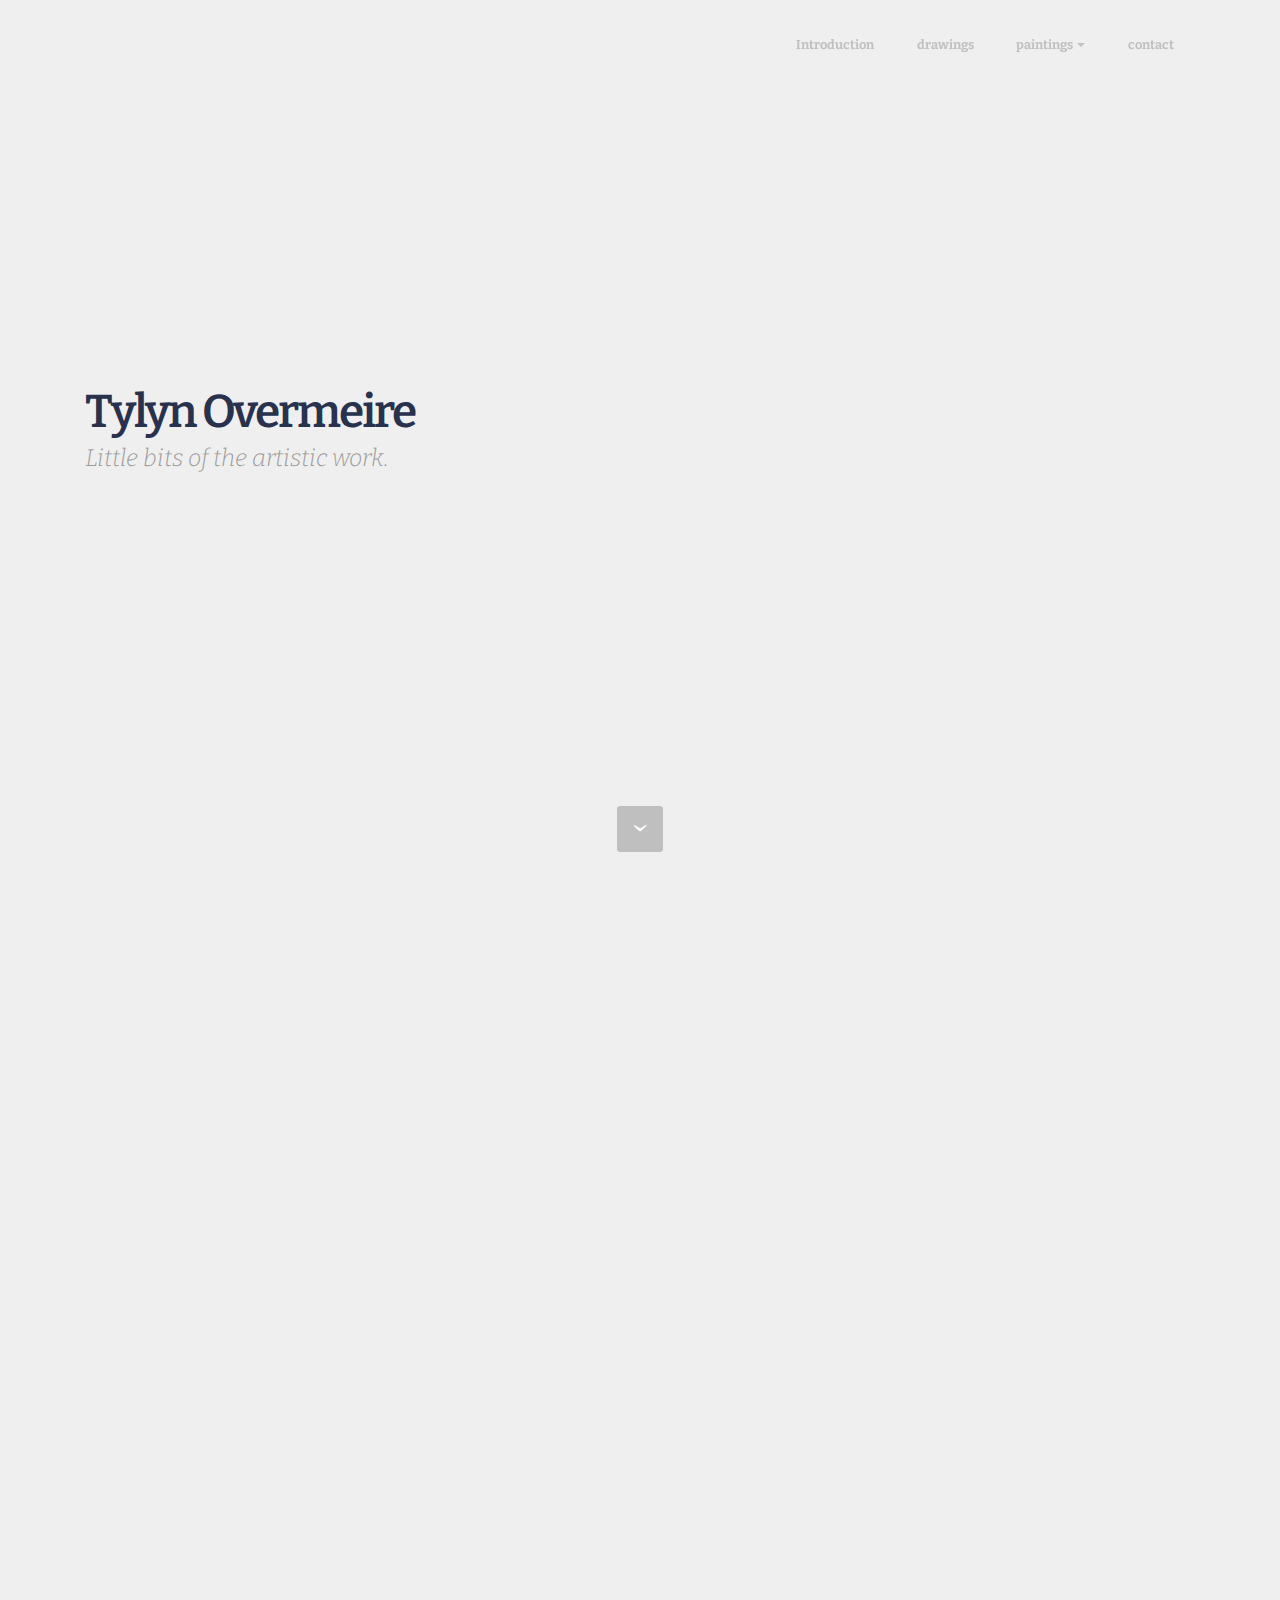
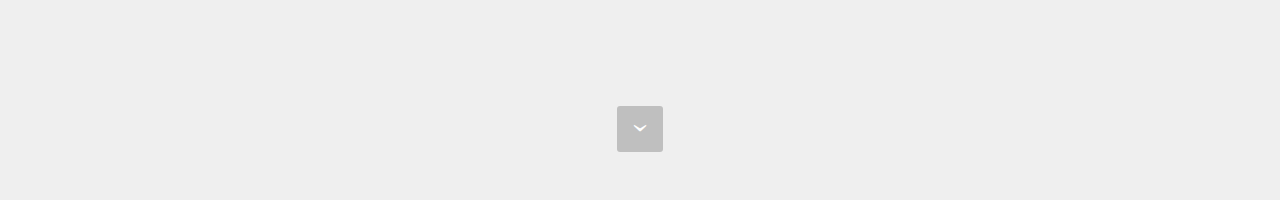
==== Index.html @ 5b7f4d32 "create github pages" ====
<!DOCTYPE html>
<html>
<head>
  <!-- Site made with Mobirise Website Builder v3.12.1, https://mobirise.com -->
  <meta charset="UTF-8">
  <meta http-equiv="X-UA-Compatible" content="IE=edge">
  <meta name="generator" content="Mobirise v3.12.1, mobirise.com">
  <meta name="viewport" content="width=device-width, initial-scale=1">
  <link rel="shortcut icon" href="assets/images/logo.png" type="image/x-icon">
  <meta name="description" content="">
  
  <link rel="stylesheet" href="https://fonts.googleapis.com/css?family=Lora:400,700,400italic,700italic&amp;subset=latin">
  <link rel="stylesheet" href="https://fonts.googleapis.com/css?family=Montserrat:400,700">
  <link rel="stylesheet" href="https://fonts.googleapis.com/css?family=Raleway:100,100i,200,200i,300,300i,400,400i,500,500i,600,600i,700,700i,800,800i,900,900i">
  <link rel="stylesheet" href="assets/bootstrap-material-design-font/css/material.css">
  <link rel="stylesheet" href="assets/tether/tether.min.css">
  <link rel="stylesheet" href="assets/bootstrap/css/bootstrap.min.css">
  <link rel="stylesheet" href="assets/dropdown/css/style.css">
  <link rel="stylesheet" href="assets/animate.css/animate.min.css">
  <link rel="stylesheet" href="assets/theme/css/style.css">
  <link rel="stylesheet" href="assets/mobirise/css/mbr-additional.css" type="text/css">
  
  
  
</head>
<body>
<section id="menu-0">

    <nav class="navbar navbar-dropdown bg-color transparent navbar-fixed-top">
        <div class="container">

            <div class="mbr-table">
                
                <div class="mbr-table-cell">

                    <button class="navbar-toggler pull-xs-right hidden-md-up" type="button" data-toggle="collapse" data-target="#exCollapsingNavbar">
                        <div class="hamburger-icon"></div>
                    </button>

                    <ul class="nav-dropdown collapse pull-xs-right nav navbar-nav navbar-toggleable-sm" id="exCollapsingNavbar"><li class="nav-item"><a class="nav-link link" href="https://mobirise.com/"></a></li><li class="nav-item"><a class="nav-link link" href="Index.html">Introduction</a></li><li class="nav-item dropdown"><a class="nav-link link" href="drawings.html" aria-expanded="false">drawings</a></li><li class="nav-item dropdown"><a class="nav-link link dropdown-toggle" href="paintings.html" data-toggle="dropdown-submenu" aria-expanded="false" target="_blank">paintings</a><div class="dropdown-menu"><a class="dropdown-item" href="paintingslandscapes.html">landscapes</a><a class="dropdown-item" href="paintingsstudies.html">studies</a></div></li><li class="nav-item"><a class="nav-link link" href="contact.html">contact</a></li></ul>
                    <button hidden="" class="navbar-toggler navbar-close" type="button" data-toggle="collapse" data-target="#exCollapsingNavbar">
                        <div class="close-icon"></div>
                    </button>

                </div>
            </div>

        </div>
    </nav>

</section>

<section class="engine"><a rel="external" href="https://mobirise.com">Web Page Builder</a></section><section class="mbr-section mbr-section-hero mbr-section-full mbr-section-with-arrow mbr-after-navbar" id="header5-o" style="background-color: rgb(239, 239, 239);">

    

    <div class="mbr-table-cell">

        <div class="container">
            <div class="row">
                <div class="mbr-section col-md-10">

                    <h1 class="mbr-section-title display-1">Tylyn Overmeire</h1>
                    <p class="mbr-section-lead lead"><span style="font-size: 1.5rem; line-height: 1.5;">Little bits of the artistic work.</span><br></p>
                    
                </div>
            </div>
        </div>
    </div>

    <div class="mbr-arrow mbr-arrow-floating" aria-hidden="true"><a href="#header5-19"><i class="mbr-arrow-icon"></i></a></div>

</section>

<section class="mbr-section mbr-section-hero mbr-section-full mbr-section-with-arrow" id="header5-19" style="background-color: rgb(239, 239, 239);">

    

    <div class="mbr-table-cell">

        <div class="container">
            <div class="row">
                <div class="mbr-section col-md-10 col-md-offset-2 text-xs-right">

                    
                    <p class="mbr-section-lead lead">tekst over oninteressante kunst van mezelf&nbsp;</p>
                    
                </div>
            </div>
        </div>
    </div>

    <div class="mbr-arrow mbr-arrow-floating" aria-hidden="true"><a href="#next"><i class="mbr-arrow-icon"></i></a></div>

</section>


  <script src="assets/web/assets/jquery/jquery.min.js"></script>
  <script src="assets/tether/tether.min.js"></script>
  <script src="assets/bootstrap/js/bootstrap.min.js"></script>
  <script src="assets/smooth-scroll/smooth-scroll.js"></script>
  <script src="assets/dropdown/js/script.min.js"></script>
  <script src="assets/touch-swipe/jquery.touch-swipe.min.js"></script>
  <script src="assets/viewport-checker/jquery.viewportchecker.js"></script>
  <script src="assets/theme/js/script.js"></script>
  
  
  <input name="animation" type="hidden">
   <div id="scrollToTop" class="scrollToTop mbr-arrow-up"><a style="text-align: center;"><i class="mbr-arrow-up-icon"></i></a></div>
  </body>
</html>
---- assets/bootstrap-material-design-font/css/material.css ----
@font-face {
  font-family: 'Material-Design-Icons';
  src: url('../fonts/Material-Design-Icons.eot?3ocs8m');
  src: url('../fonts/Material-Design-Icons.eot?#iefix3ocs8m') format('embedded-opentype'), url('../fonts/Material-Design-Icons.woff?3ocs8m') format('woff'), url('../fonts/Material-Design-Icons.ttf?3ocs8m') format('truetype'), url('../fonts/Material-Design-Icons.svg?3ocs8m#Material-Design-Icons') format('svg');
  font-weight: normal;
  font-style: normal;
}
[class^="mdi-"],
[class*="mdi-"] {
  speak: none;
  display: inline-block;
  font-style: normal;
  font-variant:normal;
  font-weight:normal;
  /*font-size:24px;*/
  line-height:1;
  font-family:'Material-Design-Icons' !important;
  text-rendering: auto;
  
  -webkit-font-smoothing: antialiased;
  -moz-osx-font-smoothing: grayscale;
  -webkit-transform: translate(0, 0);
      -ms-transform: translate(0, 0);
          transform: translate(0, 0);
}
[class^="mdi-"]:before,
[class*="mdi-"]:before {
  display: inline-block;
  speak: none;
  text-decoration: inherit;
}
[class^="mdi-"].pull-left,
[class*="mdi-"].pull-left {
  margin-right: .3em;
}
[class^="mdi-"].pull-right,
[class*="mdi-"].pull-right {
  margin-left: .3em;
}
[class^="mdi-"].mdi-lg:before,
[class*="mdi-"].mdi-lg:before,
[class^="mdi-"].mdi-lg:after,
[class*="mdi-"].mdi-lg:after {
  font-size: 1.33333333em;
  line-height: 0.75em;
  vertical-align: -15%;
}
[class^="mdi-"].mdi-2x:before,
[class*="mdi-"].mdi-2x:before,
[class^="mdi-"].mdi-2x:after,
[class*="mdi-"].mdi-2x:after {
  font-size: 2em;
}
[class^="mdi-"].mdi-3x:before,
[class*="mdi-"].mdi-3x:before,
[class^="mdi-"].mdi-3x:after,
[class*="mdi-"].mdi-3x:after {
  font-size: 3em;
}
[class^="mdi-"].mdi-4x:before,
[class*="mdi-"].mdi-4x:before,
[class^="mdi-"].mdi-4x:after,
[class*="mdi-"].mdi-4x:after {
  font-size: 4em;
}
[class^="mdi-"].mdi-5x:before,
[class*="mdi-"].mdi-5x:before,
[class^="mdi-"].mdi-5x:after,
[class*="mdi-"].mdi-5x:after {
  font-size: 5em;
}
[class^="mdi-device-signal-cellular-"]:after,
[class^="mdi-device-battery-"]:after,
[class^="mdi-device-battery-charging-"]:after,
[class^="mdi-device-signal-cellular-connected-no-internet-"]:after,
[class^="mdi-device-signal-wifi-"]:after,
[class^="mdi-device-signal-wifi-statusbar-not-connected"]:after,
.mdi-device-network-wifi:after {
  opacity: .3;
  position: absolute;
  left: 0;
  top: 0;
  z-index: 1;
  display: inline-block;
  speak: none;
  text-decoration: inherit;
}
[class^="mdi-device-signal-cellular-"]:after {
  content: "\e758";
}
[class^="mdi-device-battery-"]:after {
  content: "\e735";
}
[class^="mdi-device-battery-charging-"]:after {
  content: "\e733";
}
[class^="mdi-device-signal-cellular-connected-no-internet-"]:after {
  content: "\e75d";
}
[class^="mdi-device-signal-wifi-"]:after,
.mdi-device-network-wifi:after {
  content: "\e765";
}
[class^="mdi-device-signal-wifi-statusbasr-not-connected"]:after {
  content: "\e8f7";
}
.mdi-device-signal-cellular-off:after,
.mdi-device-signal-cellular-null:after,
.mdi-device-signal-cellular-no-sim:after,
.mdi-device-signal-wifi-off:after,
.mdi-device-signal-wifi-4-bar:after,
.mdi-device-signal-cellular-4-bar:after,
.mdi-device-battery-alert:after,
.mdi-device-signal-cellular-connected-no-internet-4-bar:after,
.mdi-device-battery-std:after,
.mdi-device-battery-full .mdi-device-battery-unknown:after {
  content: "";
}
.mdi-fw {
  width: 1.28571429em;
  text-align: center;
}
.mdi-ul {
  padding-left: 0;
  margin-left: 2.14285714em;
  list-style-type: none;
}
.mdi-ul > li {
  position: relative;
}
.mdi-li {
  position: absolute;
  left: -2.14285714em;
  width: 2.14285714em;
  top: 0.14285714em;
  text-align: center;
}
.mdi-li.mdi-lg {
  left: -1.85714286em;
}
.mdi-border {
  padding: .2em .25em .15em;
  border: solid 0.08em #eeeeee;
  border-radius: .1em;
}
.mdi-spin {
  -webkit-animation: mdi-spin 2s infinite linear;
  animation: mdi-spin 2s infinite linear;
  -webkit-transform-origin: 50% 50%;
  -ms-transform-origin: 50% 50%;
      transform-origin: 50% 50%;
}
.mdi-pulse {
  -webkit-animation: mdi-spin 1s steps(8) infinite;
  animation: mdi-spin 1s steps(8) infinite;
  -webkit-transform-origin: 50% 50%;
  -ms-transform-origin: 50% 50%;
      transform-origin: 50% 50%;
}
@-webkit-keyframes mdi-spin {
  0% {
    -webkit-transform: rotate(0deg);
    transform: rotate(0deg);
  }
  100% {
    -webkit-transform: rotate(359deg);
    transform: rotate(359deg);
  }
}
@keyframes mdi-spin {
  0% {
    -webkit-transform: rotate(0deg);
    transform: rotate(0deg);
  }
  100% {
    -webkit-transform: rotate(359deg);
    transform: rotate(359deg);
  }
}
.mdi-rotate-90 {
  filter: progid:DXImageTransform.Microsoft.BasicImage(rotation=1);
  -webkit-transform: rotate(90deg);
  -ms-transform: rotate(90deg);
  transform: rotate(90deg);
}
.mdi-rotate-180 {
  filter: progid:DXImageTransform.Microsoft.BasicImage(rotation=2);
  -webkit-transform: rotate(180deg);
  -ms-transform: rotate(180deg);
  transform: rotate(180deg);
}
.mdi-rotate-270 {
  filter: progid:DXImageTransform.Microsoft.BasicImage(rotation=3);
  -webkit-transform: rotate(270deg);
  -ms-transform: rotate(270deg);
  transform: rotate(270deg);
}
.mdi-flip-horizontal {
  filter: progid:DXImageTransform.Microsoft.BasicImage(rotation=0, mirror=1);
  -webkit-transform: scale(-1, 1);
  -ms-transform: scale(-1, 1);
  transform: scale(-1, 1);
}
.mdi-flip-vertical {
  filter: progid:DXImageTransform.Microsoft.BasicImage(rotation=2, mirror=1);
  -webkit-transform: scale(1, -1);
  -ms-transform: scale(1, -1);
  transform: scale(1, -1);
}
:root .mdi-rotate-90,
:root .mdi-rotate-180,
:root .mdi-rotate-270,
:root .mdi-flip-horizontal,
:root .mdi-flip-vertical {
  -webkit-filter: none;
          filter: none;
}
.mdi-stack {
  position: relative;
  display: inline-block;
  width: 2em;
  height: 2em;
  line-height: 2em;
  vertical-align: middle;
}
.mdi-stack-1x,
.mdi-stack-2x {
  position: absolute;
  left: 0;
  width: 100%;
  text-align: center;
}
.mdi-stack-1x {
  line-height: inherit;
}
.mdi-stack-2x {
  font-size: 2em;
}
.mdi-inverse {
  color: #ffffff;
}
/* Start Icons */
.mdi-action-3d-rotation:before {
  content: "\e600";
}
.mdi-action-accessibility:before {
  content: "\e601";
}
.mdi-action-account-balance-wallet:before {
  content: "\e602";
}
.mdi-action-account-balance:before {
  content: "\e603";
}
.mdi-action-account-box:before {
  content: "\e604";
}
.mdi-action-account-child:before {
  content: "\e605";
}
.mdi-action-account-circle:before {
  content: "\e606";
}
.mdi-action-add-shopping-cart:before {
  content: "\e607";
}
.mdi-action-alarm-add:before {
  content: "\e608";
}
.mdi-action-alarm-off:before {
  content: "\e609";
}
.mdi-action-alarm-on:before {
  content: "\e60a";
}
.mdi-action-alarm:before {
  content: "\e60b";
}
.mdi-action-android:before {
  content: "\e60c";
}
.mdi-action-announcement:before {
  content: "\e60d";
}
.mdi-action-aspect-ratio:before {
  content: "\e60e";
}
.mdi-action-assessment:before {
  content: "\e60f";
}
.mdi-action-assignment-ind:before {
  content: "\e610";
}
.mdi-action-assignment-late:before {
  content: "\e611";
}
.mdi-action-assignment-return:before {
  content: "\e612";
}
.mdi-action-assignment-returned:before {
  content: "\e613";
}
.mdi-action-assignment-turned-in:before {
  content: "\e614";
}
.mdi-action-assignment:before {
  content: "\e615";
}
.mdi-action-autorenew:before {
  content: "\e616";
}
.mdi-action-backup:before {
  content: "\e617";
}
.mdi-action-book:before {
  content: "\e618";
}
.mdi-action-bookmark-outline:before {
  content: "\e619";
}
.mdi-action-bookmark:before {
  content: "\e61a";
}
.mdi-action-bug-report:before {
  content: "\e61b";
}
.mdi-action-cached:before {
  content: "\e61c";
}
.mdi-action-check-circle:before {
  content: "\e61d";
}
.mdi-action-class:before {
  content: "\e61e";
}
.mdi-action-credit-card:before {
  content: "\e61f";
}
.mdi-action-dashboard:before {
  content: "\e620";
}
.mdi-action-delete:before {
  content: "\e621";
}
.mdi-action-description:before {
  content: "\e622";
}
.mdi-action-dns:before {
  content: "\e623";
}
.mdi-action-done-all:before {
  content: "\e624";
}
.mdi-action-done:before {
  content: "\e625";
}
.mdi-action-event:before {
  content: "\e626";
}
.mdi-action-exit-to-app:before {
  content: "\e627";
}
.mdi-action-explore:before {
  content: "\e628";
}
.mdi-action-extension:before {
  content: "\e629";
}
.mdi-action-face-unlock:before {
  content: "\e62a";
}
.mdi-action-favorite-outline:before {
  content: "\e62b";
}
.mdi-action-favorite:before {
  content: "\e62c";
}
.mdi-action-find-in-page:before {
  content: "\e62d";
}
.mdi-action-find-replace:before {
  content: "\e62e";
}
.mdi-action-flip-to-back:before {
  content: "\e62f";
}
.mdi-action-flip-to-front:before {
  content: "\e630";
}
.mdi-action-get-app:before {
  content: "\e631";
}
.mdi-action-grade:before {
  content: "\e632";
}
.mdi-action-group-work:before {
  content: "\e633";
}
.mdi-action-help:before {
  content: "\e634";
}
.mdi-action-highlight-remove:before {
  content: "\e635";
}
.mdi-action-history:before {
  content: "\e636";
}
.mdi-action-home:before {
  content: "\e637";
}
.mdi-action-https:before {
  content: "\e638";
}
.mdi-action-info-outline:before {
  content: "\e639";
}
.mdi-action-info:before {
  content: "\e63a";
}
.mdi-action-input:before {
  content: "\e63b";
}
.mdi-action-invert-colors:before {
  content: "\e63c";
}
.mdi-action-label-outline:before {
  content: "\e63d";
}
.mdi-action-label:before {
  content: "\e63e";
}
.mdi-action-language:before {
  content: "\e63f";
}
.mdi-action-launch:before {
  content: "\e640";
}
.mdi-action-list:before {
  content: "\e641";
}
.mdi-action-lock-open:before {
  content: "\e642";
}
.mdi-action-lock-outline:before {
  content: "\e643";
}
.mdi-action-lock:before {
  content: "\e644";
}
.mdi-action-loyalty:before {
  content: "\e645";
}
.mdi-action-markunread-mailbox:before {
  content: "\e646";
}
.mdi-action-note-add:before {
  content: "\e647";
}
.mdi-action-open-in-browser:before {
  content: "\e648";
}
.mdi-action-open-in-new:before {
  content: "\e649";
}
.mdi-action-open-with:before {
  content: "\e64a";
}
.mdi-action-pageview:before {
  content: "\e64b";
}
.mdi-action-payment:before {
  content: "\e64c";
}
.mdi-action-perm-camera-mic:before {
  content: "\e64d";
}
.mdi-action-perm-contact-cal:before {
  content: "\e64e";
}
.mdi-action-perm-data-setting:before {
  content: "\e64f";
}
.mdi-action-perm-device-info:before {
  content: "\e650";
}
.mdi-action-perm-identity:before {
  content: "\e651";
}
.mdi-action-perm-media:before {
  content: "\e652";
}
.mdi-action-perm-phone-msg:before {
  content: "\e653";
}
.mdi-action-perm-scan-wifi:before {
  content: "\e654";
}
.mdi-action-picture-in-picture:before {
  content: "\e655";
}
.mdi-action-polymer:before {
  content: "\e656";
}
.mdi-action-print:before {
  content: "\e657";
}
.mdi-action-query-builder:before {
  content: "\e658";
}
.mdi-action-question-answer:before {
  content: "\e659";
}
.mdi-action-receipt:before {
  content: "\e65a";
}
.mdi-action-redeem:before {
  content: "\e65b";
}
.mdi-action-reorder:before {
  content: "\e65c";
}
.mdi-action-report-problem:before {
  content: "\e65d";
}
.mdi-action-restore:before {
  content: "\e65e";
}
.mdi-action-room:before {
  content: "\e65f";
}
.mdi-action-schedule:before {
  content: "\e660";
}
.mdi-action-search:before {
  content: "\e661";
}
.mdi-action-settings-applications:before {
  content: "\e662";
}
.mdi-action-settings-backup-restore:before {
  content: "\e663";
}
.mdi-action-settings-bluetooth:before {
  content: "\e664";
}
.mdi-action-settings-cell:before {
  content: "\e665";
}
.mdi-action-settings-display:before {
  content: "\e666";
}
.mdi-action-settings-ethernet:before {
  content: "\e667";
}
.mdi-action-settings-input-antenna:before {
  content: "\e668";
}
.mdi-action-settings-input-component:before {
  content: "\e669";
}
.mdi-action-settings-input-composite:before {
  content: "\e66a";
}
.mdi-action-settings-input-hdmi:before {
  content: "\e66b";
}
.mdi-action-settings-input-svideo:before {
  content: "\e66c";
}
.mdi-action-settings-overscan:before {
  content: "\e66d";
}
.mdi-action-settings-phone:before {
  content: "\e66e";
}
.mdi-action-settings-power:before {
  content: "\e66f";
}
.mdi-action-settings-remote:before {
  content: "\e670";
}
.mdi-action-settings-voice:before {
  content: "\e671";
}
.mdi-action-settings:before {
  content: "\e672";
}
.mdi-action-shop-two:before {
  content: "\e673";
}
.mdi-action-shop:before {
  content: "\e674";
}
.mdi-action-shopping-basket:before {
  content: "\e675";
}
.mdi-action-shopping-cart:before {
  content: "\e676";
}
.mdi-action-speaker-notes:before {
  content: "\e677";
}
.mdi-action-spellcheck:before {
  content: "\e678";
}
.mdi-action-star-rate:before {
  content: "\e679";
}
.mdi-action-stars:before {
  content: "\e67a";
}
.mdi-action-store:before {
  content: "\e67b";
}
.mdi-action-subject:before {
  content: "\e67c";
}
.mdi-action-supervisor-account:before {
  content: "\e67d";
}
.mdi-action-swap-horiz:before {
  content: "\e67e";
}
.mdi-action-swap-vert-circle:before {
  content: "\e67f";
}
.mdi-action-swap-vert:before {
  content: "\e680";
}
.mdi-action-system-update-tv:before {
  content: "\e681";
}
.mdi-action-tab-unselected:before {
  content: "\e682";
}
.mdi-action-tab:before {
  content: "\e683";
}
.mdi-action-theaters:before {
  content: "\e684";
}
.mdi-action-thumb-down:before {
  content: "\e685";
}
.mdi-action-thumb-up:before {
  content: "\e686";
}
.mdi-action-thumbs-up-down:before {
  content: "\e687";
}
.mdi-action-toc:before {
  content: "\e688";
}
.mdi-action-today:before {
  content: "\e689";
}
.mdi-action-track-changes:before {
  content: "\e68a";
}
.mdi-action-translate:before {
  content: "\e68b";
}
.mdi-action-trending-down:before {
  content: "\e68c";
}
.mdi-action-trending-neutral:before {
  content: "\e68d";
}
.mdi-action-trending-up:before {
  content: "\e68e";
}
.mdi-action-turned-in-not:before {
  content: "\e68f";
}
.mdi-action-turned-in:before {
  content: "\e690";
}
.mdi-action-verified-user:before {
  content: "\e691";
}
.mdi-action-view-agenda:before {
  content: "\e692";
}
.mdi-action-view-array:before {
  content: "\e693";
}
.mdi-action-view-carousel:before {
  content: "\e694";
}
.mdi-action-view-column:before {
  content: "\e695";
}
.mdi-action-view-day:before {
  content: "\e696";
}
.mdi-action-view-headline:before {
  content: "\e697";
}
.mdi-action-view-list:before {
  content: "\e698";
}
.mdi-action-view-module:before {
  content: "\e699";
}
.mdi-action-view-quilt:before {
  content: "\e69a";
}
.mdi-action-view-stream:before {
  content: "\e69b";
}
.mdi-action-view-week:before {
  content: "\e69c";
}
.mdi-action-visibility-off:before {
  content: "\e69d";
}
.mdi-action-visibility:before {
  content: "\e69e";
}
.mdi-action-wallet-giftcard:before {
  content: "\e69f";
}
.mdi-action-wallet-membership:before {
  content: "\e6a0";
}
.mdi-action-wallet-travel:before {
  content: "\e6a1";
}
.mdi-action-work:before {
  content: "\e6a2";
}
.mdi-alert-error:before {
  content: "\e6a3";
}
.mdi-alert-warning:before {
  content: "\e6a4";
}
.mdi-av-album:before {
  content: "\e6a5";
}
.mdi-av-closed-caption:before {
  content: "\e6a6";
}
.mdi-av-equalizer:before {
  content: "\e6a7";
}
.mdi-av-explicit:before {
  content: "\e6a8";
}
.mdi-av-fast-forward:before {
  content: "\e6a9";
}
.mdi-av-fast-rewind:before {
  content: "\e6aa";
}
.mdi-av-games:before {
  content: "\e6ab";
}
.mdi-av-hearing:before {
  content: "\e6ac";
}
.mdi-av-high-quality:before {
  content: "\e6ad";
}
.mdi-av-loop:before {
  content: "\e6ae";
}
.mdi-av-mic-none:before {
  content: "\e6af";
}
.mdi-av-mic-off:before {
  content: "\e6b0";
}
.mdi-av-mic:before {
  content: "\e6b1";
}
.mdi-av-movie:before {
  content: "\e6b2";
}
.mdi-av-my-library-add:before {
  content: "\e6b3";
}
.mdi-av-my-library-books:before {
  content: "\e6b4";
}
.mdi-av-my-library-music:before {
  content: "\e6b5";
}
.mdi-av-new-releases:before {
  content: "\e6b6";
}
.mdi-av-not-interested:before {
  content: "\e6b7";
}
.mdi-av-pause-circle-fill:before {
  content: "\e6b8";
}
.mdi-av-pause-circle-outline:before {
  content: "\e6b9";
}
.mdi-av-pause:before {
  content: "\e6ba";
}
.mdi-av-play-arrow:before {
  content: "\e6bb";
}
.mdi-av-play-circle-fill:before {
  content: "\e6bc";
}
.mdi-av-play-circle-outline:before {
  content: "\e6bd";
}
.mdi-av-play-shopping-bag:before {
  content: "\e6be";
}
.mdi-av-playlist-add:before {
  content: "\e6bf";
}
.mdi-av-queue-music:before {
  content: "\e6c0";
}
.mdi-av-queue:before {
  content: "\e6c1";
}
.mdi-av-radio:before {
  content: "\e6c2";
}
.mdi-av-recent-actors:before {
  content: "\e6c3";
}
.mdi-av-repeat-one:before {
  content: "\e6c4";
}
.mdi-av-repeat:before {
  content: "\e6c5";
}
.mdi-av-replay:before {
  content: "\e6c6";
}
.mdi-av-shuffle:before {
  content: "\e6c7";
}
.mdi-av-skip-next:before {
  content: "\e6c8";
}
.mdi-av-skip-previous:before {
  content: "\e6c9";
}
.mdi-av-snooze:before {
  content: "\e6ca";
}
.mdi-av-stop:before {
  content: "\e6cb";
}
.mdi-av-subtitles:before {
  content: "\e6cc";
}
.mdi-av-surround-sound:before {
  content: "\e6cd";
}
.mdi-av-timer:before {
  content: "\e6ce";
}
.mdi-av-video-collection:before {
  content: "\e6cf";
}
.mdi-av-videocam-off:before {
  content: "\e6d0";
}
.mdi-av-videocam:before {
  content: "\e6d1";
}
.mdi-av-volume-down:before {
  content: "\e6d2";
}
.mdi-av-volume-mute:before {
  content: "\e6d3";
}
.mdi-av-volume-off:before {
  content: "\e6d4";
}
.mdi-av-volume-up:before {
  content: "\e6d5";
}
.mdi-av-web:before {
  content: "\e6d6";
}
.mdi-communication-business:before {
  content: "\e6d7";
}
.mdi-communication-call-end:before {
  content: "\e6d8";
}
.mdi-communication-call-made:before {
  content: "\e6d9";
}
.mdi-communication-call-merge:before {
  content: "\e6da";
}
.mdi-communication-call-missed:before {
  content: "\e6db";
}
.mdi-communication-call-received:before {
  content: "\e6dc";
}
.mdi-communication-call-split:before {
  content: "\e6dd";
}
.mdi-communication-call:before {
  content: "\e6de";
}
.mdi-communication-chat:before {
  content: "\e6df";
}
.mdi-communication-clear-all:before {
  content: "\e6e0";
}
.mdi-communication-comment:before {
  content: "\e6e1";
}
.mdi-communication-contacts:before {
  content: "\e6e2";
}
.mdi-communication-dialer-sip:before {
  content: "\e6e3";
}
.mdi-communication-dialpad:before {
  content: "\e6e4";
}
.mdi-communication-dnd-on:before {
  content: "\e6e5";
}
.mdi-communication-email:before {
  content: "\e6e6";
}
.mdi-communication-forum:before {
  content: "\e6e7";
}
.mdi-communication-import-export:before {
  content: "\e6e8";
}
.mdi-communication-invert-colors-off:before {
  content: "\e6e9";
}
.mdi-communication-invert-colors-on:before {
  content: "\e6ea";
}
.mdi-communication-live-help:before {
  content: "\e6eb";
}
.mdi-communication-location-off:before {
  content: "\e6ec";
}
.mdi-communication-location-on:before {
  content: "\e6ed";
}
.mdi-communication-message:before {
  content: "\e6ee";
}
.mdi-communication-messenger:before {
  content: "\e6ef";
}
.mdi-communication-no-sim:before {
  content: "\e6f0";
}
.mdi-communication-phone:before {
  content: "\e6f1";
}
.mdi-communication-portable-wifi-off:before {
  content: "\e6f2";
}
.mdi-communication-quick-contacts-dialer:before {
  content: "\e6f3";
}
.mdi-communication-quick-contacts-mail:before {
  content: "\e6f4";
}
.mdi-communication-ring-volume:before {
  content: "\e6f5";
}
.mdi-communication-stay-current-landscape:before {
  content: "\e6f6";
}
.mdi-communication-stay-current-portrait:before {
  content: "\e6f7";
}
.mdi-communication-stay-primary-landscape:before {
  content: "\e6f8";
}
.mdi-communication-stay-primary-portrait:before {
  content: "\e6f9";
}
.mdi-communication-swap-calls:before {
  content: "\e6fa";
}
.mdi-communication-textsms:before {
  content: "\e6fb";
}
.mdi-communication-voicemail:before {
  content: "\e6fc";
}
.mdi-communication-vpn-key:before {
  content: "\e6fd";
}
.mdi-content-add-box:before {
  content: "\e6fe";
}
.mdi-content-add-circle-outline:before {
  content: "\e6ff";
}
.mdi-content-add-circle:before {
  content: "\e700";
}
.mdi-content-add:before {
  content: "\e701";
}
.mdi-content-archive:before {
  content: "\e702";
}
.mdi-content-backspace:before {
  content: "\e703";
}
.mdi-content-block:before {
  content: "\e704";
}
.mdi-content-clear:before {
  content: "\e705";
}
.mdi-content-content-copy:before {
  content: "\e706";
}
.mdi-content-content-cut:before {
  content: "\e707";
}
.mdi-content-content-paste:before {
  content: "\e708";
}
.mdi-content-create:before {
  content: "\e709";
}
.mdi-content-drafts:before {
  content: "\e70a";
}
.mdi-content-filter-list:before {
  content: "\e70b";
}
.mdi-content-flag:before {
  content: "\e70c";
}
.mdi-content-forward:before {
  content: "\e70d";
}
.mdi-content-gesture:before {
  content: "\e70e";
}
.mdi-content-inbox:before {
  content: "\e70f";
}
.mdi-content-link:before {
  content: "\e710";
}
.mdi-content-mail:before {
  content: "\e711";
}
.mdi-content-markunread:before {
  content: "\e712";
}
.mdi-content-redo:before {
  content: "\e713";
}
.mdi-content-remove-circle-outline:before {
  content: "\e714";
}
.mdi-content-remove-circle:before {
  content: "\e715";
}
.mdi-content-remove:before {
  content: "\e716";
}
.mdi-content-reply-all:before {
  content: "\e717";
}
.mdi-content-reply:before {
  content: "\e718";
}
.mdi-content-report:before {
  content: "\e719";
}
.mdi-content-save:before {
  content: "\e71a";
}
.mdi-content-select-all:before {
  content: "\e71b";
}
.mdi-content-send:before {
  content: "\e71c";
}
.mdi-content-sort:before {
  content: "\e71d";
}
.mdi-content-text-format:before {
  content: "\e71e";
}
.mdi-content-undo:before {
  content: "\e71f";
}
.mdi-editor-attach-file:before {
  content: "\e776";
}
.mdi-editor-attach-money:before {
  content: "\e777";
}
.mdi-editor-border-all:before {
  content: "\e778";
}
.mdi-editor-border-bottom:before {
  content: "\e779";
}
.mdi-editor-border-clear:before {
  content: "\e77a";
}
.mdi-editor-border-color:before {
  content: "\e77b";
}
.mdi-editor-border-horizontal:before {
  content: "\e77c";
}
.mdi-editor-border-inner:before {
  content: "\e77d";
}
.mdi-editor-border-left:before {
  content: "\e77e";
}
.mdi-editor-border-outer:before {
  content: "\e77f";
}
.mdi-editor-border-right:before {
  content: "\e780";
}
.mdi-editor-border-style:before {
  content: "\e781";
}
.mdi-editor-border-top:before {
  content: "\e782";
}
.mdi-editor-border-vertical:before {
  content: "\e783";
}
.mdi-editor-format-align-center:before {
  content: "\e784";
}
.mdi-editor-format-align-justify:before {
  content: "\e785";
}
.mdi-editor-format-align-left:before {
  content: "\e786";
}
.mdi-editor-format-align-right:before {
  content: "\e787";
}
.mdi-editor-format-bold:before {
  content: "\e788";
}
.mdi-editor-format-clear:before {
  content: "\e789";
}
.mdi-editor-format-color-fill:before {
  content: "\e78a";
}
.mdi-editor-format-color-reset:before {
  content: "\e78b";
}
.mdi-editor-format-color-text:before {
  content: "\e78c";
}
.mdi-editor-format-indent-decrease:before {
  content: "\e78d";
}
.mdi-editor-format-indent-increase:before {
  content: "\e78e";
}
.mdi-editor-format-italic:before {
  content: "\e78f";
}
.mdi-editor-format-line-spacing:before {
  content: "\e790";
}
.mdi-editor-format-list-bulleted:before {
  content: "\e791";
}
.mdi-editor-format-list-numbered:before {
  content: "\e792";
}
.mdi-editor-format-paint:before {
  content: "\e793";
}
.mdi-editor-format-quote:before {
  content: "\e794";
}
.mdi-editor-format-size:before {
  content: "\e795";
}
.mdi-editor-format-strikethrough:before {
  content: "\e796";
}
.mdi-editor-format-textdirection-l-to-r:before {
  content: "\e797";
}
.mdi-editor-format-textdirection-r-to-l:before {
  content: "\e798";
}
.mdi-editor-format-underline:before {
  content: "\e799";
}
.mdi-editor-functions:before {
  content: "\e79a";
}
.mdi-editor-insert-chart:before {
  content: "\e79b";
}
.mdi-editor-insert-comment:before {
  content: "\e79c";
}
.mdi-editor-insert-drive-file:before {
  content: "\e79d";
}
.mdi-editor-insert-emoticon:before {
  content: "\e79e";
}
.mdi-editor-insert-invitation:before {
  content: "\e79f";
}
.mdi-editor-insert-link:before {
  content: "\e7a0";
}
.mdi-editor-insert-photo:before {
  content: "\e7a1";
}
.mdi-editor-merge-type:before {
  content: "\e7a2";
}
.mdi-editor-mode-comment:before {
  content: "\e7a3";
}
.mdi-editor-mode-edit:before {
  content: "\e7a4";
}
.mdi-editor-publish:before {
  content: "\e7a5";
}
.mdi-editor-vertical-align-bottom:before {
  content: "\e7a6";
}
.mdi-editor-vertical-align-center:before {
  content: "\e7a7";
}
.mdi-editor-vertical-align-top:before {
  content: "\e7a8";
}
.mdi-editor-wrap-text:before {
  content: "\e7a9";
}
.mdi-file-attachment:before {
  content: "\e7aa";
}
.mdi-file-cloud-circle:before {
  content: "\e7ab";
}
.mdi-file-cloud-done:before {
  content: "\e7ac";
}
.mdi-file-cloud-download:before {
  content: "\e7ad";
}
.mdi-file-cloud-off:before {
  content: "\e7ae";
}
.mdi-file-cloud-queue:before {
  content: "\e7af";
}
.mdi-file-cloud-upload:before {
  content: "\e7b0";
}
.mdi-file-cloud:before {
  content: "\e7b1";
}
.mdi-file-file-download:before {
  content: "\e7b2";
}
.mdi-file-file-upload:before {
  content: "\e7b3";
}
.mdi-file-folder-open:before {
  content: "\e7b4";
}
.mdi-file-folder-shared:before {
  content: "\e7b5";
}
.mdi-file-folder:before {
  content: "\e7b6";
}
.mdi-device-access-alarm:before {
  content: "\e720";
}
.mdi-device-access-alarms:before {
  content: "\e721";
}
.mdi-device-access-time:before {
  content: "\e722";
}
.mdi-device-add-alarm:before {
  content: "\e723";
}
.mdi-device-airplanemode-off:before {
  content: "\e724";
}
.mdi-device-airplanemode-on:before {
  content: "\e725";
}
.mdi-device-battery-20:before {
  content: "\e726";
}
.mdi-device-battery-30:before {
  content: "\e727";
}
.mdi-device-battery-50:before {
  content: "\e728";
}
.mdi-device-battery-60:before {
  content: "\e729";
}
.mdi-device-battery-80:before {
  content: "\e72a";
}
.mdi-device-battery-90:before {
  content: "\e72b";
}
.mdi-device-battery-alert:before {
  content: "\e72c";
}
.mdi-device-battery-charging-20:before {
  content: "\e72d";
}
.mdi-device-battery-charging-30:before {
  content: "\e72e";
}
.mdi-device-battery-charging-50:before {
  content: "\e72f";
}
.mdi-device-battery-charging-60:before {
  content: "\e730";
}
.mdi-device-battery-charging-80:before {
  content: "\e731";
}
.mdi-device-battery-charging-90:before {
  content: "\e732";
}
.mdi-device-battery-charging-full:before {
  content: "\e733";
}
.mdi-device-battery-full:before {
  content: "\e734";
}
.mdi-device-battery-std:before {
  content: "\e735";
}
.mdi-device-battery-unknown:before {
  content: "\e736";
}
.mdi-device-bluetooth-connected:before {
  content: "\e737";
}
.mdi-device-bluetooth-disabled:before {
  content: "\e738";
}
.mdi-device-bluetooth-searching:before {
  content: "\e739";
}
.mdi-device-bluetooth:before {
  content: "\e73a";
}
.mdi-device-brightness-auto:before {
  content: "\e73b";
}
.mdi-device-brightness-high:before {
  content: "\e73c";
}
.mdi-device-brightness-low:before {
  content: "\e73d";
}
.mdi-device-brightness-medium:before {
  content: "\e73e";
}
.mdi-device-data-usage:before {
  content: "\e73f";
}
.mdi-device-developer-mode:before {
  content: "\e740";
}
.mdi-device-devices:before {
  content: "\e741";
}
.mdi-device-dvr:before {
  content: "\e742";
}
.mdi-device-gps-fixed:before {
  content: "\e743";
}
.mdi-device-gps-not-fixed:before {
  content: "\e744";
}
.mdi-device-gps-off:before {
  content: "\e745";
}
.mdi-device-location-disabled:before {
  content: "\e746";
}
.mdi-device-location-searching:before {
  content: "\e747";
}
.mdi-device-multitrack-audio:before {
  content: "\e748";
}
.mdi-device-network-cell:before {
  content: "\e749";
}
.mdi-device-network-wifi:before {
  content: "\e74a";
}
.mdi-device-nfc:before {
  content: "\e74b";
}
.mdi-device-now-wallpaper:before {
  content: "\e74c";
}
.mdi-device-now-widgets:before {
  content: "\e74d";
}
.mdi-device-screen-lock-landscape:before {
  content: "\e74e";
}
.mdi-device-screen-lock-portrait:before {
  content: "\e74f";
}
.mdi-device-screen-lock-rotation:before {
  content: "\e750";
}
.mdi-device-screen-rotation:before {
  content: "\e751";
}
.mdi-device-sd-storage:before {
  content: "\e752";
}
.mdi-device-settings-system-daydream:before {
  content: "\e753";
}
.mdi-device-signal-cellular-0-bar:before {
  content: "\e754";
}
.mdi-device-signal-cellular-1-bar:before {
  content: "\e755";
}
.mdi-device-signal-cellular-2-bar:before {
  content: "\e756";
}
.mdi-device-signal-cellular-3-bar:before {
  content: "\e757";
}
.mdi-device-signal-cellular-4-bar:before {
  content: "\e758";
}
.mdi-signal-wifi-statusbar-connected-no-internet-after:before {
  content: "\e8f6";
}
.mdi-device-signal-cellular-connected-no-internet-0-bar:before {
  content: "\e759";
}
.mdi-device-signal-cellular-connected-no-internet-1-bar:before {
  content: "\e75a";
}
.mdi-device-signal-cellular-connected-no-internet-2-bar:before {
  content: "\e75b";
}
.mdi-device-signal-cellular-connected-no-internet-3-bar:before {
  content: "\e75c";
}
.mdi-device-signal-cellular-connected-no-internet-4-bar:before {
  content: "\e75d";
}
.mdi-device-signal-cellular-no-sim:before {
  content: "\e75e";
}
.mdi-device-signal-cellular-null:before {
  content: "\e75f";
}
.mdi-device-signal-cellular-off:before {
  content: "\e760";
}
.mdi-device-signal-wifi-0-bar:before {
  content: "\e761";
}
.mdi-device-signal-wifi-1-bar:before {
  content: "\e762";
}
.mdi-device-signal-wifi-2-bar:before {
  content: "\e763";
}
.mdi-device-signal-wifi-3-bar:before {
  content: "\e764";
}
.mdi-device-signal-wifi-4-bar:before {
  content: "\e765";
}
.mdi-device-signal-wifi-off:before {
  content: "\e766";
}
.mdi-device-signal-wifi-statusbar-1-bar:before {
  content: "\e767";
}
.mdi-device-signal-wifi-statusbar-2-bar:before {
  content: "\e768";
}
.mdi-device-signal-wifi-statusbar-3-bar:before {
  content: "\e769";
}
.mdi-device-signal-wifi-statusbar-4-bar:before {
  content: "\e76a";
}
.mdi-device-signal-wifi-statusbar-connected-no-internet-:before {
  content: "\e76b";
}
.mdi-device-signal-wifi-statusbar-connected-no-internet:before {
  content: "\e76f";
}
.mdi-device-signal-wifi-statusbar-connected-no-internet-2:before {
  content: "\e76c";
}
.mdi-device-signal-wifi-statusbar-connected-no-internet-3:before {
  content: "\e76d";
}
.mdi-device-signal-wifi-statusbar-connected-no-internet-4:before {
  content: "\e76e";
}
.mdi-signal-wifi-statusbar-not-connected-after:before {
  content: "\e8f7";
}
.mdi-device-signal-wifi-statusbar-not-connected:before {
  content: "\e770";
}
.mdi-device-signal-wifi-statusbar-null:before {
  content: "\e771";
}
.mdi-device-storage:before {
  content: "\e772";
}
.mdi-device-usb:before {
  content: "\e773";
}
.mdi-device-wifi-lock:before {
  content: "\e774";
}
.mdi-device-wifi-tethering:before {
  content: "\e775";
}
.mdi-hardware-cast-connected:before {
  content: "\e7b7";
}
.mdi-hardware-cast:before {
  content: "\e7b8";
}
.mdi-hardware-computer:before {
  content: "\e7b9";
}
.mdi-hardware-desktop-mac:before {
  content: "\e7ba";
}
.mdi-hardware-desktop-windows:before {
  content: "\e7bb";
}
.mdi-hardware-dock:before {
  content: "\e7bc";
}
.mdi-hardware-gamepad:before {
  content: "\e7bd";
}
.mdi-hardware-headset-mic:before {
  content: "\e7be";
}
.mdi-hardware-headset:before {
  content: "\e7bf";
}
.mdi-hardware-keyboard-alt:before {
  content: "\e7c0";
}
.mdi-hardware-keyboard-arrow-down:before {
  content: "\e7c1";
}
.mdi-hardware-keyboard-arrow-left:before {
  content: "\e7c2";
}
.mdi-hardware-keyboard-arrow-right:before {
  content: "\e7c3";
}
.mdi-hardware-keyboard-arrow-up:before {
  content: "\e7c4";
}
.mdi-hardware-keyboard-backspace:before {
  content: "\e7c5";
}
.mdi-hardware-keyboard-capslock:before {
  content: "\e7c6";
}
.mdi-hardware-keyboard-control:before {
  content: "\e7c7";
}
.mdi-hardware-keyboard-hide:before {
  content: "\e7c8";
}
.mdi-hardware-keyboard-return:before {
  content: "\e7c9";
}
.mdi-hardware-keyboard-tab:before {
  content: "\e7ca";
}
.mdi-hardware-keyboard-voice:before {
  content: "\e7cb";
}
.mdi-hardware-keyboard:before {
  content: "\e7cc";
}
.mdi-hardware-laptop-chromebook:before {
  content: "\e7cd";
}
.mdi-hardware-laptop-mac:before {
  content: "\e7ce";
}
.mdi-hardware-laptop-windows:before {
  content: "\e7cf";
}
.mdi-hardware-laptop:before {
  content: "\e7d0";
}
.mdi-hardware-memory:before {
  content: "\e7d1";
}
.mdi-hardware-mouse:before {
  content: "\e7d2";
}
.mdi-hardware-phone-android:before {
  content: "\e7d3";
}
.mdi-hardware-phone-iphone:before {
  content: "\e7d4";
}
.mdi-hardware-phonelink-off:before {
  content: "\e7d5";
}
.mdi-hardware-phonelink:before {
  content: "\e7d6";
}
.mdi-hardware-security:before {
  content: "\e7d7";
}
.mdi-hardware-sim-card:before {
  content: "\e7d8";
}
.mdi-hardware-smartphone:before {
  content: "\e7d9";
}
.mdi-hardware-speaker:before {
  content: "\e7da";
}
.mdi-hardware-tablet-android:before {
  content: "\e7db";
}
.mdi-hardware-tablet-mac:before {
  content: "\e7dc";
}
.mdi-hardware-tablet:before {
  content: "\e7dd";
}
.mdi-hardware-tv:before {
  content: "\e7de";
}
.mdi-hardware-watch:before {
  content: "\e7df";
}
.mdi-image-add-to-photos:before {
  content: "\e7e0";
}
.mdi-image-adjust:before {
  content: "\e7e1";
}
.mdi-image-assistant-photo:before {
  content: "\e7e2";
}
.mdi-image-audiotrack:before {
  content: "\e7e3";
}
.mdi-image-blur-circular:before {
  content: "\e7e4";
}
.mdi-image-blur-linear:before {
  content: "\e7e5";
}
.mdi-image-blur-off:before {
  content: "\e7e6";
}
.mdi-image-blur-on:before {
  content: "\e7e7";
}
.mdi-image-brightness-1:before {
  content: "\e7e8";
}
.mdi-image-brightness-2:before {
  content: "\e7e9";
}
.mdi-image-brightness-3:before {
  content: "\e7ea";
}
.mdi-image-brightness-4:before {
  content: "\e7eb";
}
.mdi-image-brightness-5:before {
  content: "\e7ec";
}
.mdi-image-brightness-6:before {
  content: "\e7ed";
}
.mdi-image-brightness-7:before {
  content: "\e7ee";
}
.mdi-image-brush:before {
  content: "\e7ef";
}
.mdi-image-camera-alt:before {
  content: "\e7f0";
}
.mdi-image-camera-front:before {
  content: "\e7f1";
}
.mdi-image-camera-rear:before {
  content: "\e7f2";
}
.mdi-image-camera-roll:before {
  content: "\e7f3";
}
.mdi-image-camera:before {
  content: "\e7f4";
}
.mdi-image-center-focus-strong:before {
  content: "\e7f5";
}
.mdi-image-center-focus-weak:before {
  content: "\e7f6";
}
.mdi-image-collections:before {
  content: "\e7f7";
}
.mdi-image-color-lens:before {
  content: "\e7f8";
}
.mdi-image-colorize:before {
  content: "\e7f9";
}
.mdi-image-compare:before {
  content: "\e7fa";
}
.mdi-image-control-point-duplicate:before {
  content: "\e7fb";
}
.mdi-image-control-point:before {
  content: "\e7fc";
}
.mdi-image-crop-3-2:before {
  content: "\e7fd";
}
.mdi-image-crop-5-4:before {
  content: "\e7fe";
}
.mdi-image-crop-7-5:before {
  content: "\e7ff";
}
.mdi-image-crop-16-9:before {
  content: "\e800";
}
.mdi-image-crop-din:before {
  content: "\e801";
}
.mdi-image-crop-free:before {
  content: "\e802";
}
.mdi-image-crop-landscape:before {
  content: "\e803";
}
.mdi-image-crop-original:before {
  content: "\e804";
}
.mdi-image-crop-portrait:before {
  content: "\e805";
}
.mdi-image-crop-square:before {
  content: "\e806";
}
.mdi-image-crop:before {
  content: "\e807";
}
.mdi-image-dehaze:before {
  content: "\e808";
}
.mdi-image-details:before {
  content: "\e809";
}
.mdi-image-edit:before {
  content: "\e80a";
}
.mdi-image-exposure-minus-1:before {
  content: "\e80b";
}
.mdi-image-exposure-minus-2:before {
  content: "\e80c";
}
.mdi-image-exposure-plus-1:before {
  content: "\e80d";
}
.mdi-image-exposure-plus-2:before {
  content: "\e80e";
}
.mdi-image-exposure-zero:before {
  content: "\e80f";
}
.mdi-image-exposure:before {
  content: "\e810";
}
.mdi-image-filter-1:before {
  content: "\e811";
}
.mdi-image-filter-2:before {
  content: "\e812";
}
.mdi-image-filter-3:before {
  content: "\e813";
}
.mdi-image-filter-4:before {
  content: "\e814";
}
.mdi-image-filter-5:before {
  content: "\e815";
}
.mdi-image-filter-6:before {
  content: "\e816";
}
.mdi-image-filter-7:before {
  content: "\e817";
}
.mdi-image-filter-8:before {
  content: "\e818";
}
.mdi-image-filter-9-plus:before {
  content: "\e819";
}
.mdi-image-filter-9:before {
  content: "\e81a";
}
.mdi-image-filter-b-and-w:before {
  content: "\e81b";
}
.mdi-image-filter-center-focus:before {
  content: "\e81c";
}
.mdi-image-filter-drama:before {
  content: "\e81d";
}
.mdi-image-filter-frames:before {
  content: "\e81e";
}
.mdi-image-filter-hdr:before {
  content: "\e81f";
}
.mdi-image-filter-none:before {
  content: "\e820";
}
.mdi-image-filter-tilt-shift:before {
  content: "\e821";
}
.mdi-image-filter-vintage:before {
  content: "\e822";
}
.mdi-image-filter:before {
  content: "\e823";
}
.mdi-image-flare:before {
  content: "\e824";
}
.mdi-image-flash-auto:before {
  content: "\e825";
}
.mdi-image-flash-off:before {
  content: "\e826";
}
.mdi-image-flash-on:before {
  content: "\e827";
}
.mdi-image-flip:before {
  content: "\e828";
}
.mdi-image-gradient:before {
  content: "\e829";
}
.mdi-image-grain:before {
  content: "\e82a";
}
.mdi-image-grid-off:before {
  content: "\e82b";
}
.mdi-image-grid-on:before {
  content: "\e82c";
}
.mdi-image-hdr-off:before {
  content: "\e82d";
}
.mdi-image-hdr-on:before {
  content: "\e82e";
}
.mdi-image-hdr-strong:before {
  content: "\e82f";
}
.mdi-image-hdr-weak:before {
  content: "\e830";
}
.mdi-image-healing:before {
  content: "\e831";
}
.mdi-image-image-aspect-ratio:before {
  content: "\e832";
}
.mdi-image-image:before {
  content: "\e833";
}
.mdi-image-iso:before {
  content: "\e834";
}
.mdi-image-landscape:before {
  content: "\e835";
}
.mdi-image-leak-add:before {
  content: "\e836";
}
.mdi-image-leak-remove:before {
  content: "\e837";
}
.mdi-image-lens:before {
  content: "\e838";
}
.mdi-image-looks-3:before {
  content: "\e839";
}
.mdi-image-looks-4:before {
  content: "\e83a";
}
.mdi-image-looks-5:before {
  content: "\e83b";
}
.mdi-image-looks-6:before {
  content: "\e83c";
}
.mdi-image-looks-one:before {
  content: "\e83d";
}
.mdi-image-looks-two:before {
  content: "\e83e";
}
.mdi-image-looks:before {
  content: "\e83f";
}
.mdi-image-loupe:before {
  content: "\e840";
}
.mdi-image-movie-creation:before {
  content: "\e841";
}
.mdi-image-nature-people:before {
  content: "\e842";
}
.mdi-image-nature:before {
  content: "\e843";
}
.mdi-image-navigate-before:before {
  content: "\e844";
}
.mdi-image-navigate-next:before {
  content: "\e845";
}
.mdi-image-palette:before {
  content: "\e846";
}
.mdi-image-panorama-fisheye:before {
  content: "\e847";
}
.mdi-image-panorama-horizontal:before {
  content: "\e848";
}
.mdi-image-panorama-vertical:before {
  content: "\e849";
}
.mdi-image-panorama-wide-angle:before {
  content: "\e84a";
}
.mdi-image-panorama:before {
  content: "\e84b";
}
.mdi-image-photo-album:before {
  content: "\e84c";
}
.mdi-image-photo-camera:before {
  content: "\e84d";
}
.mdi-image-photo-library:before {
  content: "\e84e";
}
.mdi-image-photo:before {
  content: "\e84f";
}
.mdi-image-portrait:before {
  content: "\e850";
}
.mdi-image-remove-red-eye:before {
  content: "\e851";
}
.mdi-image-rotate-left:before {
  content: "\e852";
}
.mdi-image-rotate-right:before {
  content: "\e853";
}
.mdi-image-slideshow:before {
  content: "\e854";
}
.mdi-image-straighten:before {
  content: "\e855";
}
.mdi-image-style:before {
  content: "\e856";
}
.mdi-image-switch-camera:before {
  content: "\e857";
}
.mdi-image-switch-video:before {
  content: "\e858";
}
.mdi-image-tag-faces:before {
  content: "\e859";
}
.mdi-image-texture:before {
  content: "\e85a";
}
.mdi-image-timelapse:before {
  content: "\e85b";
}
.mdi-image-timer-3:before {
  content: "\e85c";
}
.mdi-image-timer-10:before {
  content: "\e85d";
}
.mdi-image-timer-auto:before {
  content: "\e85e";
}
.mdi-image-timer-off:before {
  content: "\e85f";
}
.mdi-image-timer:before {
  content: "\e860";
}
.mdi-image-tonality:before {
  content: "\e861";
}
.mdi-image-transform:before {
  content: "\e862";
}
.mdi-image-tune:before {
  content: "\e863";
}
.mdi-image-wb-auto:before {
  content: "\e864";
}
.mdi-image-wb-cloudy:before {
  content: "\e865";
}
.mdi-image-wb-incandescent:before {
  content: "\e866";
}
.mdi-image-wb-irradescent:before {
  content: "\e867";
}
.mdi-image-wb-sunny:before {
  content: "\e868";
}
.mdi-maps-beenhere:before {
  content: "\e869";
}
.mdi-maps-directions-bike:before {
  content: "\e86a";
}
.mdi-maps-directions-bus:before {
  content: "\e86b";
}
.mdi-maps-directions-car:before {
  content: "\e86c";
}
.mdi-maps-directions-ferry:before {
  content: "\e86d";
}
.mdi-maps-directions-subway:before {
  content: "\e86e";
}
.mdi-maps-directions-train:before {
  content: "\e86f";
}
.mdi-maps-directions-transit:before {
  content: "\e870";
}
.mdi-maps-directions-walk:before {
  content: "\e871";
}
.mdi-maps-directions:before {
  content: "\e872";
}
.mdi-maps-flight:before {
  content: "\e873";
}
.mdi-maps-hotel:before {
  content: "\e874";
}
.mdi-maps-layers-clear:before {
  content: "\e875";
}
.mdi-maps-layers:before {
  content: "\e876";
}
.mdi-maps-local-airport:before {
  content: "\e877";
}
.mdi-maps-local-atm:before {
  content: "\e878";
}
.mdi-maps-local-attraction:before {
  content: "\e879";
}
.mdi-maps-local-bar:before {
  content: "\e87a";
}
.mdi-maps-local-cafe:before {
  content: "\e87b";
}
.mdi-maps-local-car-wash:before {
  content: "\e87c";
}
.mdi-maps-local-convenience-store:before {
  content: "\e87d";
}
.mdi-maps-local-drink:before {
  content: "\e87e";
}
.mdi-maps-local-florist:before {
  content: "\e87f";
}
.mdi-maps-local-gas-station:before {
  content: "\e880";
}
.mdi-maps-local-grocery-store:before {
  content: "\e881";
}
.mdi-maps-local-hospital:before {
  content: "\e882";
}
.mdi-maps-local-hotel:before {
  content: "\e883";
}
.mdi-maps-local-laundry-service:before {
  content: "\e884";
}
.mdi-maps-local-library:before {
  content: "\e885";
}
.mdi-maps-local-mall:before {
  content: "\e886";
}
.mdi-maps-local-movies:before {
  content: "\e887";
}
.mdi-maps-local-offer:before {
  content: "\e888";
}
.mdi-maps-local-parking:before {
  content: "\e889";
}
.mdi-maps-local-pharmacy:before {
  content: "\e88a";
}
.mdi-maps-local-phone:before {
  content: "\e88b";
}
.mdi-maps-local-pizza:before {
  content: "\e88c";
}
.mdi-maps-local-play:before {
  content: "\e88d";
}
.mdi-maps-local-post-office:before {
  content: "\e88e";
}
.mdi-maps-local-print-shop:before {
  content: "\e88f";
}
.mdi-maps-local-restaurant:before {
  content: "\e890";
}
.mdi-maps-local-see:before {
  content: "\e891";
}
.mdi-maps-local-shipping:before {
  content: "\e892";
}
.mdi-maps-local-taxi:before {
  content: "\e893";
}
.mdi-maps-location-history:before {
  content: "\e894";
}
.mdi-maps-map:before {
  content: "\e895";
}
.mdi-maps-my-location:before {
  content: "\e896";
}
.mdi-maps-navigation:before {
  content: "\e897";
}
.mdi-maps-pin-drop:before {
  content: "\e898";
}
.mdi-maps-place:before {
  content: "\e899";
}
.mdi-maps-rate-review:before {
  content: "\e89a";
}
.mdi-maps-restaurant-menu:before {
  content: "\e89b";
}
.mdi-maps-satellite:before {
  content: "\e89c";
}
.mdi-maps-store-mall-directory:before {
  content: "\e89d";
}
.mdi-maps-terrain:before {
  content: "\e89e";
}
.mdi-maps-traffic:before {
  content: "\e89f";
}
.mdi-navigation-apps:before {
  content: "\e8a0";
}
.mdi-navigation-arrow-back:before {
  content: "\e8a1";
}
.mdi-navigation-arrow-drop-down-circle:before {
  content: "\e8a2";
}
.mdi-navigation-arrow-drop-down:before {
  content: "\e8a3";
}
.mdi-navigation-arrow-drop-up:before {
  content: "\e8a4";
}
.mdi-navigation-arrow-forward:before {
  content: "\e8a5";
}
.mdi-navigation-cancel:before {
  content: "\e8a6";
}
.mdi-navigation-check:before {
  content: "\e8a7";
}
.mdi-navigation-chevron-left:before {
  content: "\e8a8";
}
.mdi-navigation-chevron-right:before {
  content: "\e8a9";
}
.mdi-navigation-close:before {
  content: "\e8aa";
}
.mdi-navigation-expand-less:before {
  content: "\e8ab";
}
.mdi-navigation-expand-more:before {
  content: "\e8ac";
}
.mdi-navigation-fullscreen-exit:before {
  content: "\e8ad";
}
.mdi-navigation-fullscreen:before {
  content: "\e8ae";
}
.mdi-navigation-menu:before {
  content: "\e8af";
}
.mdi-navigation-more-horiz:before {
  content: "\e8b0";
}
.mdi-navigation-more-vert:before {
  content: "\e8b1";
}
.mdi-navigation-refresh:before {
  content: "\e8b2";
}
.mdi-navigation-unfold-less:before {
  content: "\e8b3";
}
.mdi-navigation-unfold-more:before {
  content: "\e8b4";
}
.mdi-notification-adb:before {
  content: "\e8b5";
}
.mdi-notification-bluetooth-audio:before {
  content: "\e8b6";
}
.mdi-notification-disc-full:before {
  content: "\e8b7";
}
.mdi-notification-dnd-forwardslash:before {
  content: "\e8b8";
}
.mdi-notification-do-not-disturb:before {
  content: "\e8b9";
}
.mdi-notification-drive-eta:before {
  content: "\e8ba";
}
.mdi-notification-event-available:before {
  content: "\e8bb";
}
.mdi-notification-event-busy:before {
  content: "\e8bc";
}
.mdi-notification-event-note:before {
  content: "\e8bd";
}
.mdi-notification-folder-special:before {
  content: "\e8be";
}
.mdi-notification-mms:before {
  content: "\e8bf";
}
.mdi-notification-more:before {
  content: "\e8c0";
}
.mdi-notification-network-locked:before {
  content: "\e8c1";
}
.mdi-notification-phone-bluetooth-speaker:before {
  content: "\e8c2";
}
.mdi-notification-phone-forwarded:before {
  content: "\e8c3";
}
.mdi-notification-phone-in-talk:before {
  content: "\e8c4";
}
.mdi-notification-phone-locked:before {
  content: "\e8c5";
}
.mdi-notification-phone-missed:before {
  content: "\e8c6";
}
.mdi-notification-phone-paused:before {
  content: "\e8c7";
}
.mdi-notification-play-download:before {
  content: "\e8c8";
}
.mdi-notification-play-install:before {
  content: "\e8c9";
}
.mdi-notification-sd-card:before {
  content: "\e8ca";
}
.mdi-notification-sim-card-alert:before {
  content: "\e8cb";
}
.mdi-notification-sms-failed:before {
  content: "\e8cc";
}
.mdi-notification-sms:before {
  content: "\e8cd";
}
.mdi-notification-sync-disabled:before {
  content: "\e8ce";
}
.mdi-notification-sync-problem:before {
  content: "\e8cf";
}
.mdi-notification-sync:before {
  content: "\e8d0";
}
.mdi-notification-system-update:before {
  content: "\e8d1";
}
.mdi-notification-tap-and-play:before {
  content: "\e8d2";
}
.mdi-notification-time-to-leave:before {
  content: "\e8d3";
}
.mdi-notification-vibration:before {
  content: "\e8d4";
}
.mdi-notification-voice-chat:before {
  content: "\e8d5";
}
.mdi-notification-vpn-lock:before {
  content: "\e8d6";
}
.mdi-social-cake:before {
  content: "\e8d7";
}
.mdi-social-domain:before {
  content: "\e8d8";
}
.mdi-social-group-add:before {
  content: "\e8d9";
}
.mdi-social-group:before {
  content: "\e8da";
}
.mdi-social-location-city:before {
  content: "\e8db";
}
.mdi-social-mood:before {
  content: "\e8dc";
}
.mdi-social-notifications-none:before {
  content: "\e8dd";
}
.mdi-social-notifications-off:before {
  content: "\e8de";
}
.mdi-social-notifications-on:before {
  content: "\e8df";
}
.mdi-social-notifications-paused:before {
  content: "\e8e0";
}
.mdi-social-notifications:before {
  content: "\e8e1";
}
.mdi-social-pages:before {
  content: "\e8e2";
}
.mdi-social-party-mode:before {
  content: "\e8e3";
}
.mdi-social-people-outline:before {
  content: "\e8e4";
}
.mdi-social-people:before {
  content: "\e8e5";
}
.mdi-social-person-add:before {
  content: "\e8e6";
}
.mdi-social-person-outline:before {
  content: "\e8e7";
}
.mdi-social-person:before {
  content: "\e8e8";
}
.mdi-social-plus-one:before {
  content: "\e8e9";
}
.mdi-social-poll:before {
  content: "\e8ea";
}
.mdi-social-public:before {
  content: "\e8eb";
}
.mdi-social-school:before {
  content: "\e8ec";
}
.mdi-social-share:before {
  content: "\e8ed";
}
.mdi-social-whatshot:before {
  content: "\e8ee";
}
.mdi-toggle-check-box-outline-blank:before {
  content: "\e8ef";
}
.mdi-toggle-check-box:before {
  content: "\e8f0";
}
.mdi-toggle-radio-button-off:before {
  content: "\e8f1";
}
.mdi-toggle-radio-button-on:before {
  content: "\e8f2";
}
.mdi-toggle-star-half:before {
  content: "\e8f3";
}
.mdi-toggle-star-outline:before {
  content: "\e8f4";
}
.mdi-toggle-star:before {
  content: "\e8f5";
}
---- assets/dropdown/css/style.css ----
.navbar-dropdown {
  left: 0;
  padding: 0;
  position: absolute;
  right: 0;
  top: 0;
  transition: all 0.45s ease;
  z-index: 1030; }
  .navbar-dropdown .navbar-brand {
    float: none;
    font-size: 0;
    padding: 1.25rem 0;
    position: relative;
    transition: padding 0.25s ease;
    white-space: nowrap; }
    .navbar-dropdown .navbar-brand::before {
      content: "";
      display: inline-block;
      height: 100%;
      vertical-align: middle; }
  .navbar-dropdown .navbar-logo,
  .navbar-dropdown .navbar-caption {
    display: inline-block;
    vertical-align: middle; }
  .navbar-dropdown .navbar-logo {
    margin-right: 0.8rem;
    transition: margin 0.3s ease-in-out; }
    .navbar-dropdown .navbar-logo img {
      height: 3.125rem;
      transition: all 0.3s ease-in-out; }
  .navbar-dropdown .mbr-table-cell {
    height: 5.625rem; }
  .navbar-dropdown .navbar-caption {
    font-family: "Montserrat";
    font-size: 1rem;
    font-weight: 700;
    white-space: normal; }
    .navbar-dropdown .navbar-caption, .navbar-dropdown .navbar-caption:hover {
      color: inherit;
      text-decoration: none; }
  .navbar-dropdown.navbar-fixed-top {
    position: fixed; }
  .navbar-dropdown.bg-color.transparent {
    background: none !important; }
  .navbar-dropdown.navbar-short .navbar-brand {
    padding: 0.625rem 0; }
  .navbar-dropdown.navbar-short .navbar-logo {
    margin-right: 0.5rem; }
    .navbar-dropdown.navbar-short .navbar-logo img {
      height: 2.375rem; }
  .navbar-dropdown.navbar-short .mbr-table-cell {
    height: 3.625rem; }
  .navbar-dropdown .navbar-close {
    left: 0.6875rem;
    position: fixed;
    top: 0.75rem;
    z-index: 1000; }
  .navbar-dropdown.opened {
    background: none !important; }
    .navbar-dropdown.opened .navbar-brand,
    .navbar-dropdown.opened .navbar-toggler {
      display: none; }
  .navbar-dropdown .hamburger-icon {
    content: "";
    width: 16px;
    -webkit-box-shadow: 0 -6px 0 1px,0 0 0 1px,0 6px 0 1px;
    -moz-box-shadow: 0 -6px 0 1px,0 0 0 1px,0 6px 0 1px;
    box-shadow: 0 -6px 0 1px,0 0 0 1px,0 6px 0 1px; }
  .navbar-dropdown .close-icon {
    position: relative;
    width: 21px;
    height: 21px;
    overflow: hidden; }
    .navbar-dropdown .close-icon::before, .navbar-dropdown .close-icon::after {
      content: '';
      position: absolute;
      height: 2px;
      width: 100%;
      top: 50%;
      left: 0;
      margin-top: -1px; }
    .navbar-dropdown .close-icon::before {
      transform: rotate(45deg);
      -ms-transform: rotate(45deg);
      -webkit-transform: rotate(45deg); }
    .navbar-dropdown .close-icon::after {
      transform: rotate(-45deg);
      -ms-transform: rotate(-45deg);
      -webkit-transform: rotate(-45deg); }

.dropdown-menu .dropdown-toggle[data-toggle="dropdown-submenu"]::after {
  border-bottom: 0.35em solid transparent;
  border-left: 0.35em solid;
  border-right: 0;
  border-top: 0.35em solid transparent;
  margin-left: 0.3rem; }

.dropdown-menu .dropdown-item:focus {
  outline: 0; }

.nav-dropdown {
  display: table !important;
  font-family: "Montserrat";
  font-size: 0.75rem;
  font-weight: 700;
  height: auto !important; }
  .nav-dropdown .nav-item {
    display: table-cell;
    float: none;
    vertical-align: middle; }
  .nav-dropdown .nav-btn {
    padding-left: 1rem; }
  .nav-dropdown .link {
    margin: 1.667em;
    padding: 0;
    transition: color .2s ease-in-out; }
    .nav-dropdown .link.dropdown-toggle {
      margin-right: 2.583em; }
      .nav-dropdown .link.dropdown-toggle::after {
        margin-left: .25rem;
        border-top: 0.35em solid;
        border-right: 0.35em solid transparent;
        border-left: 0.35em solid transparent;
        border-bottom: 0; }
      .nav-dropdown .link.dropdown-toggle::after {
        display: block;
        margin-top: -0.1667em;
        position: absolute;
        right: 1.3333em;
        top: 50%; }
      .nav-dropdown .link.dropdown-toggle[aria-expanded="true"] {
        margin: 0;
        padding: 1.667em 2.583em 1.667em 1.667em; }
  .nav-dropdown .link::after,
  .nav-dropdown .dropdown-item::after {
    color: inherit; }
  .nav-dropdown .btn {
    font-size: 0.75rem;
    font-weight: 700;
    letter-spacing: 0;
    margin-bottom: 0;
    padding-left: 1.25rem;
    padding-right: 1.25rem; }
  .nav-dropdown .dropdown-menu {
    border-radius: 0;
    border: 0;
    left: 0;
    margin: 0;
    padding-bottom: 1.25rem;
    padding-top: 1.25rem; }
  .nav-dropdown .dropdown-submenu {
    left: 100%;
    margin-left: 0.125rem;
    margin-top: -1.25rem;
    top: 0; }
  .nav-dropdown .dropdown-item {
    font-size: 0.8125rem;
    font-weight: 500;
    line-height: 2;
    padding: 0.3846em 4.615em 0.3846em 1.5385em;
    position: relative;
    transition: color .2s ease-in-out, background-color .2s ease-in-out; }
    .nav-dropdown .dropdown-item::after {
      margin-top: -0.3077em;
      position: absolute;
      right: 1.1538em;
      top: 50%; }
    .nav-dropdown .dropdown-item:focus, .nav-dropdown .dropdown-item:hover {
      background: none; }

@media (max-width: 767px) {
  .nav-dropdown.navbar-toggleable-sm {
    bottom: 0;
    display: none;
    left: 0;
    overflow-x: hidden;
    position: fixed;
    top: 0;
    transform: translateX(-100%);
    -ms-transform: translateX(-100%);
    -webkit-transform: translateX(-100%);
    width: 18.75rem;
    z-index: 999; } }
.nav-dropdown.navbar-toggleable-xl {
  bottom: 0;
  display: none;
  left: 0;
  overflow-x: hidden;
  position: fixed;
  top: 0;
  transform: translateX(-100%);
  -ms-transform: translateX(-100%);
  -webkit-transform: translateX(-100%);
  width: 18.75rem;
  z-index: 999; }

.nav-dropdown-sm {
  display: block !important;
  overflow-x: hidden;
  overflow: auto;
  padding-top: 3.875rem; }
  .nav-dropdown-sm::after {
    content: "";
    display: block;
    height: 3rem;
    width: 100%; }
  .nav-dropdown-sm.collapse.in ~ .navbar-close {
    display: block !important; }
  .nav-dropdown-sm.collapsing, .nav-dropdown-sm.collapse.in {
    transform: translateX(0);
    -ms-transform: translateX(0);
    -webkit-transform: translateX(0);
    transition: all 0.25s ease-out;
    -webkit-transition: all 0.25s ease-out; }
  .nav-dropdown-sm.collapsing[aria-expanded="false"] {
    transform: translateX(-100%);
    -ms-transform: translateX(-100%);
    -webkit-transform: translateX(-100%); }
  .nav-dropdown-sm .nav-item {
    display: block;
    margin-left: 0 !important;
    padding-left: 0; }
  .nav-dropdown-sm .link,
  .nav-dropdown-sm .dropdown-item {
    border-top: 1px dotted rgba(255, 255, 255, 0.1);
    font-size: 0.8125rem;
    line-height: 1.6;
    margin: 0 !important;
    padding: 0.875rem 2.4rem 0.875rem 1.5625rem !important;
    position: relative;
    white-space: normal; }
    .nav-dropdown-sm .link:focus, .nav-dropdown-sm .link:hover,
    .nav-dropdown-sm .dropdown-item:focus,
    .nav-dropdown-sm .dropdown-item:hover {
      background: rgba(0, 0, 0, 0.2) !important; }
  .nav-dropdown-sm .nav-btn {
    position: relative;
    padding: 1.5625rem 1.5625rem 0 1.5625rem; }
    .nav-dropdown-sm .nav-btn::before {
      border-top: 1px dotted rgba(255, 255, 255, 0.1);
      content: "";
      left: 0;
      position: absolute;
      top: 0;
      width: 100%; }
    .nav-dropdown-sm .nav-btn + .nav-btn {
      padding-top: 0.625rem; }
      .nav-dropdown-sm .nav-btn + .nav-btn::before {
        display: none; }
  .nav-dropdown-sm .btn {
    padding: 0.625rem 0; }
  .nav-dropdown-sm .dropdown-toggle::after {
    position: absolute;
    right: 1.25rem;
    top: 50%;
    margin-top: -0.154em; }
  .nav-dropdown-sm .dropdown-toggle[data-toggle="dropdown-submenu"]::after {
    margin-left: .25rem;
    border-top: 0.35em solid;
    border-right: 0.35em solid transparent;
    border-left: 0.35em solid transparent;
    border-bottom: 0; }
  .nav-dropdown-sm .dropdown-toggle[data-toggle="dropdown-submenu"][aria-expanded="true"]::after {
    border-top: 0;
    border-right: 0.35em solid transparent;
    border-left: 0.35em solid transparent;
    border-bottom: 0.35em solid; }
  .nav-dropdown-sm .dropdown-menu {
    margin: 0;
    padding: 0;
    position: relative;
    top: 0;
    left: 0;
    width: 100%;
    border: 0;
    float: none;
    border-radius: 0;
    background: none; }

.is-builder .nav-dropdown.collapsing {
  transition: none !important; }

/*# sourceMappingURL=style.css.map */
---- assets/mobirise/css/mbr-additional.css ----
@import url(https://fonts.googleapis.com/css?family=Bitter:400,700);
@import url(https://fonts.googleapis.com/css?family=Lora:400,700);




body,
input,
textarea,
.mbr-company .list-group-text {
  font-family: 'Bitter', serif;
}
.mbr-footer-content li,
.mbr-footer .mbr-contacts li {
  font-family: 'Bitter', serif;
}
.btn,
.alert,
h1,
h2,
h3,
h4,
h5,
h6,
.h1,
.h2,
.h3,
.h4,
.h5,
.h6,
.display-1,
.display-2,
.display-3,
.display-4,
.mbr-figure .mbr-figure-caption,
.mbr-gallery-title,
.mbr-map [data-state-details],
.mbr-price {
  font-family: 'Bitter', serif;
}
.mbr-footer-content h1,
.mbr-footer .mbr-contacts h1,
.mbr-footer-content h2,
.mbr-footer .mbr-contacts h2,
.mbr-footer-content h3,
.mbr-footer .mbr-contacts h3,
.mbr-footer-content h4,
.mbr-footer .mbr-contacts h4,
.mbr-footer-content p strong,
.mbr-footer .mbr-contacts p strong,
.mbr-footer-content strong,
.mbr-footer .mbr-contacts strong {
  font-family: 'Bitter', serif;
}
.btn-sm,
.lead a,
.lead blockquote,
.mbr-section-subtitle,
.mbr-section-hero .mbr-section-lead,
.mbr-cards .card-subtitle,
.mbr-testimonial .card-block {
  font-family: 'Lora', serif;
}
.mbr-author-name {
  font-family: 'Bitter', serif;
}
.mbr-author-desc {
  font-family: 'Lora', serif;
}
.mbr-plan-title {
  font-family: 'Bitter', serif;
}
.mbr-plan-subtitle,
.mbr-plan-price-desc {
  font-family: 'Lora', serif;
}
.bg-primary {
  background-color: #c0a375 !important;
}
.bg-success {
  background-color: #90a878 !important;
}
.bg-info {
  background-color: #7e9b9f !important;
}
.bg-warning {
  background-color: #f3c649 !important;
}
.bg-danger {
  background-color: #f28281 !important;
}
.btn-primary {
  background-color: #c0a375;
  border-color: #c0a375;
  color: #ffffff;
}
.btn-primary:hover,
.btn-primary:focus,
.btn-primary.focus,
.btn-primary:active,
.btn-primary.active {
  color: #ffffff;
  background-color: #a07e49;
  border-color: #a07e49;
}
.btn-primary.disabled,
.btn-primary:disabled {
  color: #ffffff !important;
  background-color: #a07e49 !important;
  border-color: #a07e49 !important;
}
.btn-secondary {
  background-color: #bfcecb;
  border-color: #bfcecb;
  color: #ffffff;
}
.btn-secondary:hover,
.btn-secondary:focus,
.btn-secondary.focus,
.btn-secondary:active,
.btn-secondary.active {
  color: #ffffff;
  background-color: #94ada8;
  border-color: #94ada8;
}
.btn-secondary.disabled,
.btn-secondary:disabled {
  color: #ffffff !important;
  background-color: #94ada8 !important;
  border-color: #94ada8 !important;
}
.btn-info {
  background-color: #7e9b9f;
  border-color: #7e9b9f;
  color: #ffffff;
}
.btn-info:hover,
.btn-info:focus,
.btn-info.focus,
.btn-info:active,
.btn-info.active {
  color: #ffffff;
  background-color: #597478;
  border-color: #597478;
}
.btn-info.disabled,
.btn-info:disabled {
  color: #ffffff !important;
  background-color: #597478 !important;
  border-color: #597478 !important;
}
.btn-success {
  background-color: #90a878;
  border-color: #90a878;
  color: #ffffff;
}
.btn-success:hover,
.btn-success:focus,
.btn-success.focus,
.btn-success:active,
.btn-success.active {
  color: #ffffff;
  background-color: #6a8153;
  border-color: #6a8153;
}
.btn-success.disabled,
.btn-success:disabled {
  color: #ffffff !important;
  background-color: #6a8153 !important;
  border-color: #6a8153 !important;
}
.btn-warning {
  background-color: #f3c649;
  border-color: #f3c649;
  color: #ffffff;
}
.btn-warning:hover,
.btn-warning:focus,
.btn-warning.focus,
.btn-warning:active,
.btn-warning.active {
  color: #ffffff;
  background-color: #e1a90f;
  border-color: #e1a90f;
}
.btn-warning.disabled,
.btn-warning:disabled {
  color: #ffffff !important;
  background-color: #e1a90f !important;
  border-color: #e1a90f !important;
}
.btn-danger {
  background-color: #f28281;
  border-color: #f28281;
  color: #ffffff;
}
.btn-danger:hover,
.btn-danger:focus,
.btn-danger.focus,
.btn-danger:active,
.btn-danger.active {
  color: #ffffff;
  background-color: #eb3d3c;
  border-color: #eb3d3c;
}
.btn-danger.disabled,
.btn-danger:disabled {
  color: #ffffff !important;
  background-color: #eb3d3c !important;
  border-color: #eb3d3c !important;
}
.btn-primary-outline {
  background: none;
  border-color: #8e7041;
  color: #8e7041;
}
.btn-primary-outline:hover,
.btn-primary-outline:focus,
.btn-primary-outline.focus,
.btn-primary-outline:active,
.btn-primary-outline.active {
  color: #ffffff;
  background-color: #c0a375;
  border-color: #c0a375;
}
.btn-primary-outline.disabled,
.btn-primary-outline:disabled {
  color: #ffffff !important;
  background-color: #c0a375 !important;
  border-color: #c0a375 !important;
}
.btn-secondary-outline {
  background: none;
  border-color: #85a29c;
  color: #85a29c;
}
.btn-secondary-outline:hover,
.btn-secondary-outline:focus,
.btn-secondary-outline.focus,
.btn-secondary-outline:active,
.btn-secondary-outline.active {
  color: #ffffff;
  background-color: #bfcecb;
  border-color: #bfcecb;
}
.btn-secondary-outline.disabled,
.btn-secondary-outline:disabled {
  color: #ffffff !important;
  background-color: #bfcecb !important;
  border-color: #bfcecb !important;
}
.btn-info-outline {
  background: none;
  border-color: #4e6669;
  color: #4e6669;
}
.btn-info-outline:hover,
.btn-info-outline:focus,
.btn-info-outline.focus,
.btn-info-outline:active,
.btn-info-outline.active {
  color: #ffffff;
  background-color: #7e9b9f;
  border-color: #7e9b9f;
}
.btn-info-outline.disabled,
.btn-info-outline:disabled {
  color: #ffffff !important;
  background-color: #7e9b9f !important;
  border-color: #7e9b9f !important;
}
.btn-success-outline {
  background: none;
  border-color: #5d7149;
  color: #5d7149;
}
.btn-success-outline:hover,
.btn-success-outline:focus,
.btn-success-outline.focus,
.btn-success-outline:active,
.btn-success-outline.active {
  color: #ffffff;
  background-color: #90a878;
  border-color: #90a878;
}
.btn-success-outline.disabled,
.btn-success-outline:disabled {
  color: #ffffff !important;
  background-color: #90a878 !important;
  border-color: #90a878 !important;
}
.btn-warning-outline {
  background: none;
  border-color: #c9970d;
  color: #c9970d;
}
.btn-warning-outline:hover,
.btn-warning-outline:focus,
.btn-warning-outline.focus,
.btn-warning-outline:active,
.btn-warning-outline.active {
  color: #ffffff;
  background-color: #f3c649;
  border-color: #f3c649;
}
.btn-warning-outline.disabled,
.btn-warning-outline:disabled {
  color: #ffffff !important;
  background-color: #f3c649 !important;
  border-color: #f3c649 !important;
}
.btn-danger-outline {
  background: none;
  border-color: #e82625;
  color: #e82625;
}
.btn-danger-outline:hover,
.btn-danger-outline:focus,
.btn-danger-outline.focus,
.btn-danger-outline:active,
.btn-danger-outline.active {
  color: #ffffff;
  background-color: #f28281;
  border-color: #f28281;
}
.btn-danger-outline.disabled,
.btn-danger-outline:disabled {
  color: #ffffff !important;
  background-color: #f28281 !important;
  border-color: #f28281 !important;
}
.text-primary {
  color: #c0a375 !important;
}
.text-success {
  color: #90a878 !important;
}
.text-info {
  color: #7e9b9f !important;
}
.text-warning {
  color: #f3c649 !important;
}
.text-danger {
  color: #f28281 !important;
}
.alert-success {
  background-color: #90a878;
}
.alert-info {
  background-color: #7e9b9f;
}
.alert-warning {
  background-color: #f3c649;
}
.alert-danger {
  background-color: #f28281;
}
.btn-social {
  border-color: #c0a375;
}
.btn-social:hover {
  background: #c0a375;
}
.mbr-company .list-group-item.active .list-group-text {
  color: #c0a375;
}
.mbr-footer p a,
.mbr-footer ul a {
  color: #c0a375;
}
.mbr-footer-content li::before,
.mbr-footer .mbr-contacts li::before {
  background: #c0a375;
}
.mbr-footer-content li a:hover,
.mbr-footer .mbr-contacts li a:hover {
  color: #c0a375;
}
.lead a,
.lead a:hover {
  color: #c0a375;
}
.lead blockquote {
  border-color: #c0a375;
}
.mbr-plan-header.bg-primary .mbr-plan-subtitle,
.mbr-plan-header.bg-primary .mbr-plan-price-desc {
  color: #e8ddcd;
}
.mbr-plan-header.bg-success .mbr-plan-subtitle,
.mbr-plan-header.bg-success .mbr-plan-price-desc {
  color: #d0dac6;
}
.mbr-plan-header.bg-info .mbr-plan-subtitle,
.mbr-plan-header.bg-info .mbr-plan-price-desc {
  color: #c7d4d5;
}
.mbr-plan-header.bg-warning .mbr-plan-subtitle,
.mbr-plan-header.bg-warning .mbr-plan-price-desc {
  color: #ffffff;
}
.mbr-plan-header.bg-danger .mbr-plan-subtitle,
.mbr-plan-header.bg-danger .mbr-plan-price-desc {
  color: #ffffff;
}
.mbr-small-footer a,
.mbr-gallery-filter li:hover {
  color: #c0a375;
}
#menu-e .hide-buttons .nav-btn {
  display: none !important;
}
#menu-e .navbar-caption {
  color: #ffffff;
}
#menu-e .navbar-toggler {
  color: #ffffff;
}
#menu-e .link,
#menu-e .dropdown-item {
  color: #ffffff;
  font-family: 'Bitter', serif;
}
#menu-e .link {
  font-size: 0.8rem;
}
#menu-e .dropdown-item,
#menu-e .nav-dropdown-sm .link {
  font-size: 0.866rem;
}
#menu-e .link:hover,
#menu-e .dropdown-item:hover,
#menu-e .link:focus,
#menu-e .dropdown-item:focus {
  color: #c0a375;
}
#menu-e .link[aria-expanded="true"],
#menu-e .dropdown-menu {
  background: #0e0e0e;
}
#menu-e .nav-dropdown-sm .link:focus,
#menu-e .nav-dropdown-sm .link:hover,
#menu-e .nav-dropdown-sm .dropdown-item:focus,
#menu-e .nav-dropdown-sm .dropdown-item:hover {
  background: #202020!important;
}
#menu-e .navbar,
#menu-e .nav-dropdown-sm,
#menu-e .nav-dropdown-sm .link[aria-expanded="true"],
#menu-e .nav-dropdown-sm .dropdown-menu {
  background: #282828;
}
#menu-e .bg-color.transparent .link {
  color: #ffffff;
  transition: none;
}
#menu-e .bg-color.transparent.opened .link {
  transition: color 0.2s ease-in-out;
}
#menu-e .bg-color.transparent.opened .link:hover,
#menu-e .bg-color.transparent.opened .link:focus {
  color: #c0a375;
}
#menu-e .link[aria-expanded="true"],
#menu-e .dropdown-item[aria-expanded="true"] {
  color: #c0a375!important;
}
#menu-e.mbr-navbar--stuck .mbr-navbar__section {
  background: #2c2c2c;
}
#menu-e .mbr-navbar__hamburger {
  color: #ffffff;
}
#menu-e .close-icon::before,
#menu-e .close-icon::after {
  background-color: #ffffff;
}

#menu-l .hide-buttons .nav-btn {
  display: none !important;
}
#menu-l .navbar-caption {
  color: #ffffff;
}
#menu-l .navbar-toggler {
  color: #ffffff;
}
#menu-l .link,
#menu-l .dropdown-item {
  color: #ffffff;
  font-family: 'Bitter', serif;
}
#menu-l .link {
  font-size: 0.8rem;
}
#menu-l .dropdown-item,
#menu-l .nav-dropdown-sm .link {
  font-size: 0.866rem;
}
#menu-l .link:hover,
#menu-l .dropdown-item:hover,
#menu-l .link:focus,
#menu-l .dropdown-item:focus {
  color: #c0a375;
}
#menu-l .link[aria-expanded="true"],
#menu-l .dropdown-menu {
  background: #0e0e0e;
}
#menu-l .nav-dropdown-sm .link:focus,
#menu-l .nav-dropdown-sm .link:hover,
#menu-l .nav-dropdown-sm .dropdown-item:focus,
#menu-l .nav-dropdown-sm .dropdown-item:hover {
  background: #202020!important;
}
#menu-l .navbar,
#menu-l .nav-dropdown-sm,
#menu-l .nav-dropdown-sm .link[aria-expanded="true"],
#menu-l .nav-dropdown-sm .dropdown-menu {
  background: #282828;
}
#menu-l .bg-color.transparent .link {
  color: #ffffff;
  transition: none;
}
#menu-l .bg-color.transparent.opened .link {
  transition: color 0.2s ease-in-out;
}
#menu-l .bg-color.transparent.opened .link:hover,
#menu-l .bg-color.transparent.opened .link:focus {
  color: #c0a375;
}
#menu-l .link[aria-expanded="true"],
#menu-l .dropdown-item[aria-expanded="true"] {
  color: #c0a375!important;
}
#menu-l.mbr-navbar--stuck .mbr-navbar__section {
  background: #2c2c2c;
}
#menu-l .mbr-navbar__hamburger {
  color: #ffffff;
}
#menu-l .close-icon::before,
#menu-l .close-icon::after {
  background-color: #ffffff;
}

#menu-p .hide-buttons .nav-btn {
  display: none !important;
}
#menu-p .navbar-caption {
  color: #ffffff;
}
#menu-p .navbar-toggler {
  color: #ffffff;
}
#menu-p .link,
#menu-p .dropdown-item {
  color: #ffffff;
  font-family: 'Bitter', serif;
}
#menu-p .link {
  font-size: 0.8rem;
}
#menu-p .dropdown-item,
#menu-p .nav-dropdown-sm .link {
  font-size: 0.866rem;
}
#menu-p .link:hover,
#menu-p .dropdown-item:hover,
#menu-p .link:focus,
#menu-p .dropdown-item:focus {
  color: #c0a375;
}
#menu-p .link[aria-expanded="true"],
#menu-p .dropdown-menu {
  background: #0e0e0e;
}
#menu-p .nav-dropdown-sm .link:focus,
#menu-p .nav-dropdown-sm .link:hover,
#menu-p .nav-dropdown-sm .dropdown-item:focus,
#menu-p .nav-dropdown-sm .dropdown-item:hover {
  background: #202020!important;
}
#menu-p .navbar,
#menu-p .nav-dropdown-sm,
#menu-p .nav-dropdown-sm .link[aria-expanded="true"],
#menu-p .nav-dropdown-sm .dropdown-menu {
  background: #282828;
}
#menu-p .bg-color.transparent .link {
  color: #ffffff;
  transition: none;
}
#menu-p .bg-color.transparent.opened .link {
  transition: color 0.2s ease-in-out;
}
#menu-p .bg-color.transparent.opened .link:hover,
#menu-p .bg-color.transparent.opened .link:focus {
  color: #c0a375;
}
#menu-p .link[aria-expanded="true"],
#menu-p .dropdown-item[aria-expanded="true"] {
  color: #c0a375!important;
}
#menu-p.mbr-navbar--stuck .mbr-navbar__section {
  background: #2c2c2c;
}
#menu-p .mbr-navbar__hamburger {
  color: #ffffff;
}
#menu-p .close-icon::before,
#menu-p .close-icon::after {
  background-color: #ffffff;
}

#menu-r .hide-buttons .nav-btn {
  display: none !important;
}
#menu-r .navbar-caption {
  color: #ffffff;
}
#menu-r .navbar-toggler {
  color: #c1c1c1;
}
#menu-r .link,
#menu-r .dropdown-item {
  color: #c1c1c1;
  font-family: 'Bitter', serif;
}
#menu-r .link {
  font-size: 0.8rem;
}
#menu-r .dropdown-item,
#menu-r .nav-dropdown-sm .link {
  font-size: 0.866rem;
}
#menu-r .link:hover,
#menu-r .dropdown-item:hover,
#menu-r .link:focus,
#menu-r .dropdown-item:focus {
  color: #c0a375;
}
#menu-r .link[aria-expanded="true"],
#menu-r .dropdown-menu {
  background: #0e0e0e;
}
#menu-r .nav-dropdown-sm .link:focus,
#menu-r .nav-dropdown-sm .link:hover,
#menu-r .nav-dropdown-sm .dropdown-item:focus,
#menu-r .nav-dropdown-sm .dropdown-item:hover {
  background: #202020!important;
}
#menu-r .navbar,
#menu-r .nav-dropdown-sm,
#menu-r .nav-dropdown-sm .link[aria-expanded="true"],
#menu-r .nav-dropdown-sm .dropdown-menu {
  background: #282828;
}
#menu-r .bg-color.transparent .link {
  color: #c1c1c1;
  transition: none;
}
#menu-r .bg-color.transparent.opened .link {
  transition: color 0.2s ease-in-out;
}
#menu-r .bg-color.transparent.opened .link:hover,
#menu-r .bg-color.transparent.opened .link:focus {
  color: #c0a375;
}
#menu-r .link[aria-expanded="true"],
#menu-r .dropdown-item[aria-expanded="true"] {
  color: #c0a375!important;
}
#menu-r.mbr-navbar--stuck .mbr-navbar__section {
  background: #2c2c2c;
}
#menu-r .mbr-navbar__hamburger {
  color: #ffffff;
}
#menu-r .close-icon::before,
#menu-r .close-icon::after {
  background-color: #c1c1c1;
}


#menu-13 .hide-buttons .nav-btn {
  display: none !important;
}
#menu-13 .navbar-caption {
  color: #ffffff;
}
#menu-13 .navbar-toggler {
  color: #c1c1c1;
}
#menu-13 .link,
#menu-13 .dropdown-item {
  color: #c1c1c1;
  font-family: 'Bitter', serif;
}
#menu-13 .link {
  font-size: 0.8rem;
}
#menu-13 .dropdown-item,
#menu-13 .nav-dropdown-sm .link {
  font-size: 0.866rem;
}
#menu-13 .link:hover,
#menu-13 .dropdown-item:hover,
#menu-13 .link:focus,
#menu-13 .dropdown-item:focus {
  color: #c0a375;
}
#menu-13 .link[aria-expanded="true"],
#menu-13 .dropdown-menu {
  background: #0e0e0e;
}
#menu-13 .nav-dropdown-sm .link:focus,
#menu-13 .nav-dropdown-sm .link:hover,
#menu-13 .nav-dropdown-sm .dropdown-item:focus,
#menu-13 .nav-dropdown-sm .dropdown-item:hover {
  background: #202020!important;
}
#menu-13 .navbar,
#menu-13 .nav-dropdown-sm,
#menu-13 .nav-dropdown-sm .link[aria-expanded="true"],
#menu-13 .nav-dropdown-sm .dropdown-menu {
  background: #282828;
}
#menu-13 .bg-color.transparent .link {
  color: #c1c1c1;
  transition: none;
}
#menu-13 .bg-color.transparent.opened .link {
  transition: color 0.2s ease-in-out;
}
#menu-13 .bg-color.transparent.opened .link:hover,
#menu-13 .bg-color.transparent.opened .link:focus {
  color: #c0a375;
}
#menu-13 .link[aria-expanded="true"],
#menu-13 .dropdown-item[aria-expanded="true"] {
  color: #c0a375!important;
}
#menu-13.mbr-navbar--stuck .mbr-navbar__section {
  background: #2c2c2c;
}
#menu-13 .mbr-navbar__hamburger {
  color: #ffffff;
}
#menu-13 .close-icon::before,
#menu-13 .close-icon::after {
  background-color: #c1c1c1;
}
#contacts4-14 P {
  color: #cccccc;
}
#contacts4-14 .btn {
  font-family: 'Bitter', serif;
}




#menu-0 .hide-buttons .nav-btn {
  display: none !important;
}
#menu-0 .navbar-caption {
  color: #ffffff;
}
#menu-0 .navbar-toggler {
  color: #c1c1c1;
}
#menu-0 .link,
#menu-0 .dropdown-item {
  color: #c1c1c1;
  font-family: 'Bitter', serif;
}
#menu-0 .link {
  font-size: 0.8rem;
}
#menu-0 .dropdown-item,
#menu-0 .nav-dropdown-sm .link {
  font-size: 0.866rem;
}
#menu-0 .link:hover,
#menu-0 .dropdown-item:hover,
#menu-0 .link:focus,
#menu-0 .dropdown-item:focus {
  color: #c0a375;
}
#menu-0 .link[aria-expanded="true"],
#menu-0 .dropdown-menu {
  background: #0e0e0e;
}
#menu-0 .nav-dropdown-sm .link:focus,
#menu-0 .nav-dropdown-sm .link:hover,
#menu-0 .nav-dropdown-sm .dropdown-item:focus,
#menu-0 .nav-dropdown-sm .dropdown-item:hover {
  background: #202020!important;
}
#menu-0 .navbar,
#menu-0 .nav-dropdown-sm,
#menu-0 .nav-dropdown-sm .link[aria-expanded="true"],
#menu-0 .nav-dropdown-sm .dropdown-menu {
  background: #282828;
}
#menu-0 .bg-color.transparent .link {
  color: #c1c1c1;
  transition: none;
}
#menu-0 .bg-color.transparent.opened .link {
  transition: color 0.2s ease-in-out;
}
#menu-0 .bg-color.transparent.opened .link:hover,
#menu-0 .bg-color.transparent.opened .link:focus {
  color: #c0a375;
}
#menu-0 .link[aria-expanded="true"],
#menu-0 .dropdown-item[aria-expanded="true"] {
  color: #c0a375!important;
}
#menu-0.mbr-navbar--stuck .mbr-navbar__section {
  background: #2c2c2c;
}
#menu-0 .mbr-navbar__hamburger {
  color: #ffffff;
}
#menu-0 .close-icon::before,
#menu-0 .close-icon::after {
  background-color: #c1c1c1;
}
#header5-o .mbr-section-title {
  color: #28324e;
  font-family: 'Bitter', serif;
  font-size: 46px;
}
#header5-o .mbr-section-lead {
  color: #9c9a9a;
  font-family: 'Bitter', serif;
}
#header5-19 .mbr-section-title {
  color: #000;
}
#header5-19 .mbr-section-lead {
  color: #9c9a9a;
  font-family: 'Bitter', serif;
}
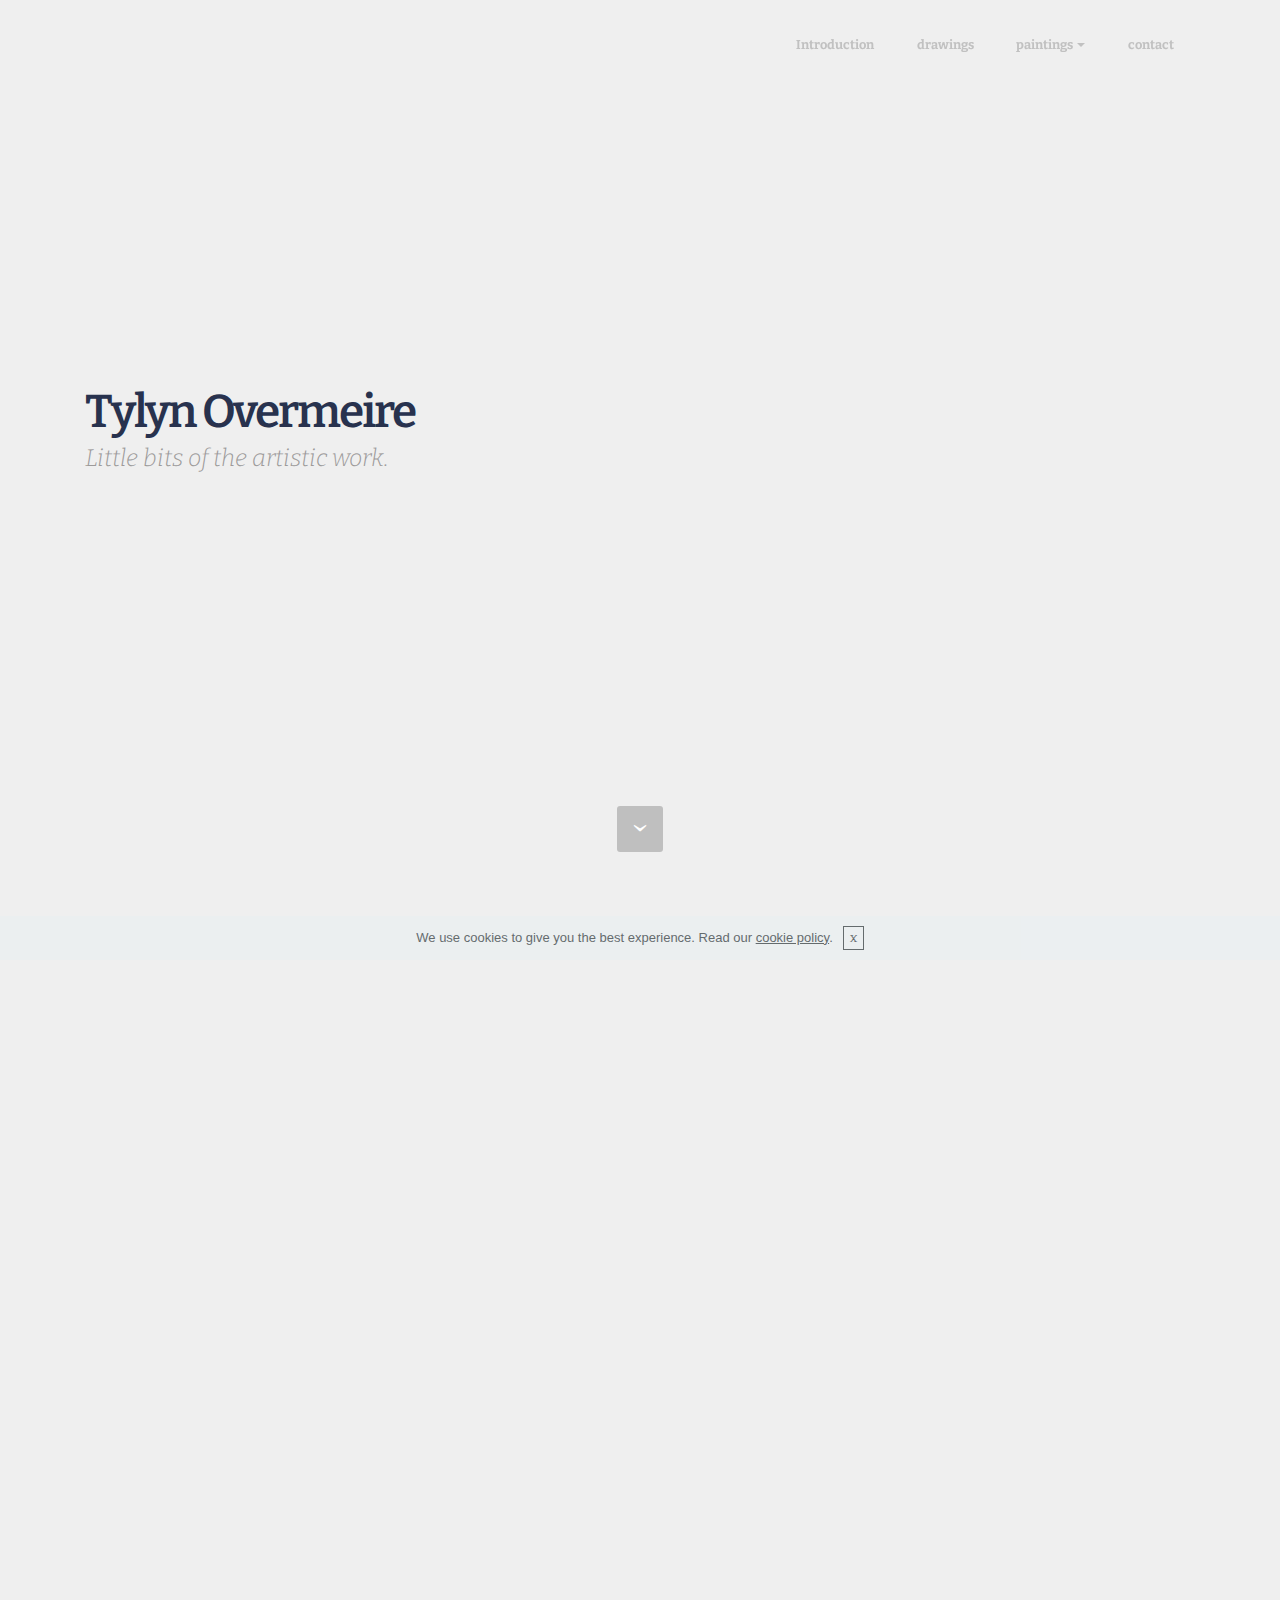
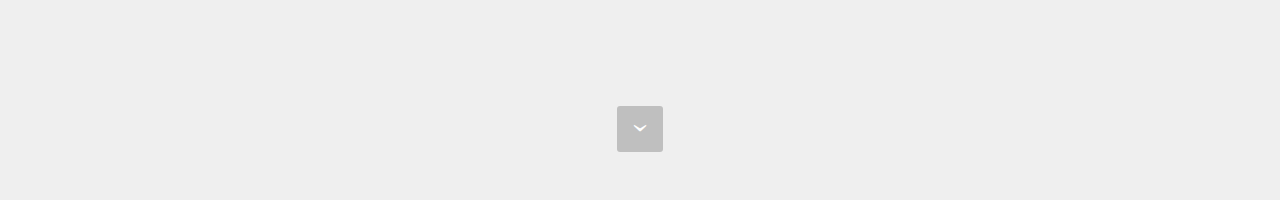
==== commit 2e340f94: "create github pages" ====
--- a/Index.html
+++ b/Index.html
@@ -24,6 +24,21 @@
   
 </head>
 <body>
+
+<!-- Google Analytics -->
+<script>
+  (function(i,s,o,g,r,a,m){i['GoogleAnalyticsObject']=r;i[r]=i[r]||function(){
+  (i[r].q=i[r].q||[]).push(arguments)},i[r].l=1*new Date();a=s.createElement(o),
+  m=s.getElementsByTagName(o)[0];a.async=1;a.src=g;m.parentNode.insertBefore(a,m)
+  })(window,document,'script','https://www.google-analytics.com/analytics.js','ga');
+
+  ga('create', 'UA-99058448-1', 'auto');
+  ga('send', 'pageview');
+
+</script>
+<!-- /Google Analytics -->
+
+
 <section id="menu-0">
 
     <nav class="navbar navbar-dropdown bg-color transparent navbar-fixed-top">
@@ -50,7 +65,7 @@
 
 </section>
 
-<section class="engine"><a rel="external" href="https://mobirise.com">Web Page Builder</a></section><section class="mbr-section mbr-section-hero mbr-section-full mbr-section-with-arrow mbr-after-navbar" id="header5-o" style="background-color: rgb(239, 239, 239);">
+<section class="engine"><a rel="external" href="https://mobirise.com">https://mobirise.com/</a></section><section class="mbr-section mbr-section-hero mbr-section-full mbr-section-with-arrow mbr-after-navbar" id="header5-o" style="background-color: rgb(239, 239, 239);">
 
     
 
@@ -99,6 +114,8 @@
   <script src="assets/tether/tether.min.js"></script>
   <script src="assets/bootstrap/js/bootstrap.min.js"></script>
   <script src="assets/smooth-scroll/smooth-scroll.js"></script>
+  <script src="assets/cookies-alert-plugin/cookies-alert-core.js"></script>
+  <script src="assets/cookies-alert-plugin/cookies-alert-script.js"></script>
   <script src="assets/dropdown/js/script.min.js"></script>
   <script src="assets/touch-swipe/jquery.touch-swipe.min.js"></script>
   <script src="assets/viewport-checker/jquery.viewportchecker.js"></script>
@@ -107,5 +124,6 @@
   
   <input name="animation" type="hidden">
    <div id="scrollToTop" class="scrollToTop mbr-arrow-up"><a style="text-align: center;"><i class="mbr-arrow-up-icon"></i></a></div>
+  <input name="cookieData" type="hidden" data-cookie-text="We use cookies to give you the best experience. Read our <a href='privacy.html'>cookie policy</a>.">
   </body>
 </html>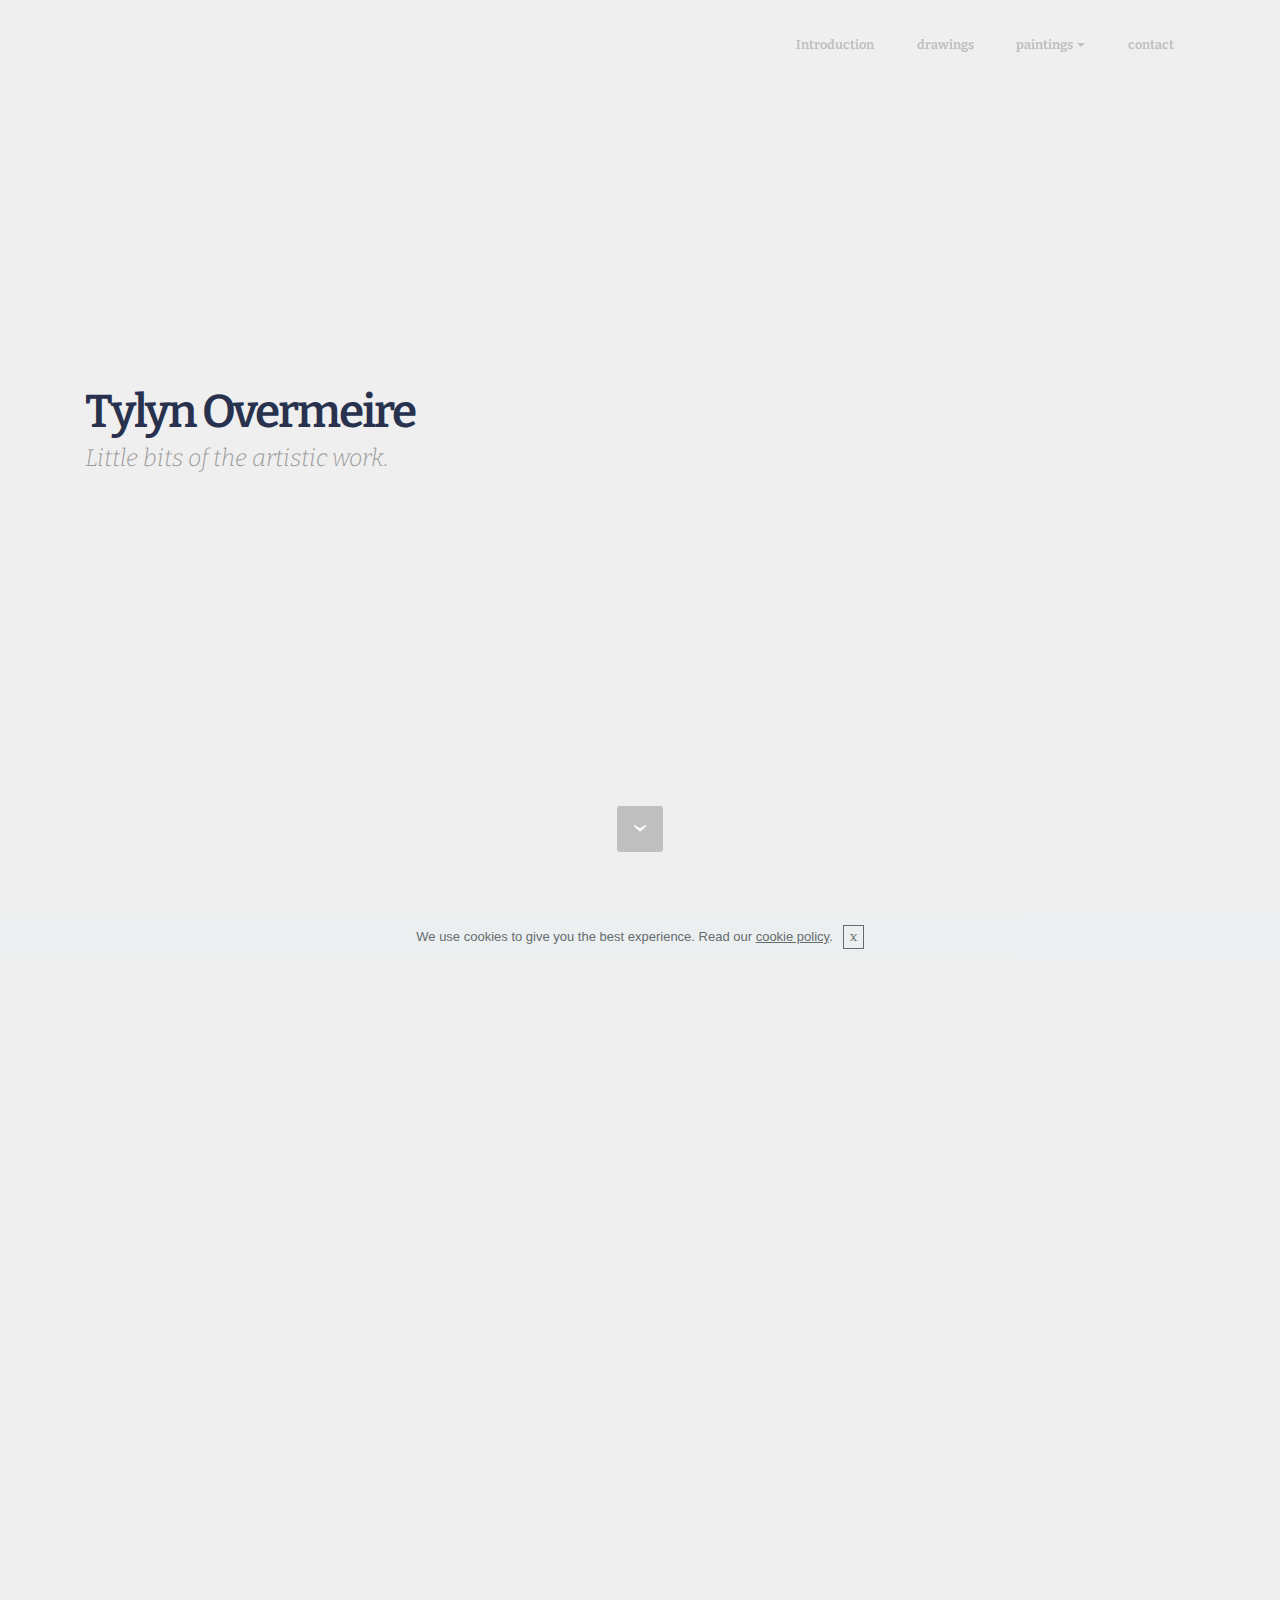
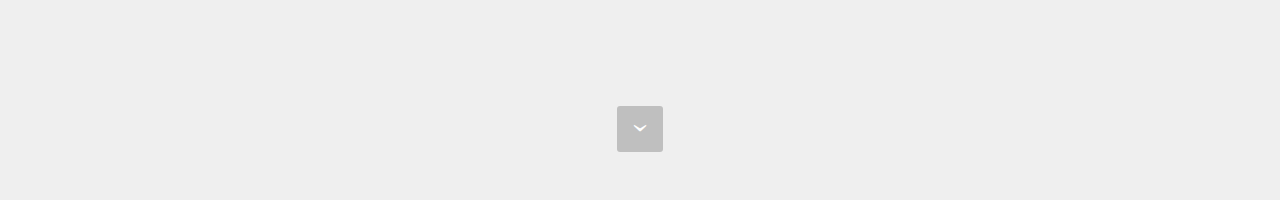
==== commit bce761d7: "create github pages" ====
--- a/Index.html
+++ b/Index.html
@@ -65,7 +65,7 @@
 
 </section>
 
-<section class="engine"><a rel="external" href="https://mobirise.com">https://mobirise.com/</a></section><section class="mbr-section mbr-section-hero mbr-section-full mbr-section-with-arrow mbr-after-navbar" id="header5-o" style="background-color: rgb(239, 239, 239);">
+<section class="engine"><a rel="external" href="https://mobirise.com">Mobirise</a></section><section class="mbr-section mbr-section-hero mbr-section-full mbr-section-with-arrow mbr-after-navbar" id="header5-o" style="background-color: rgb(239, 239, 239);">
 
     
 
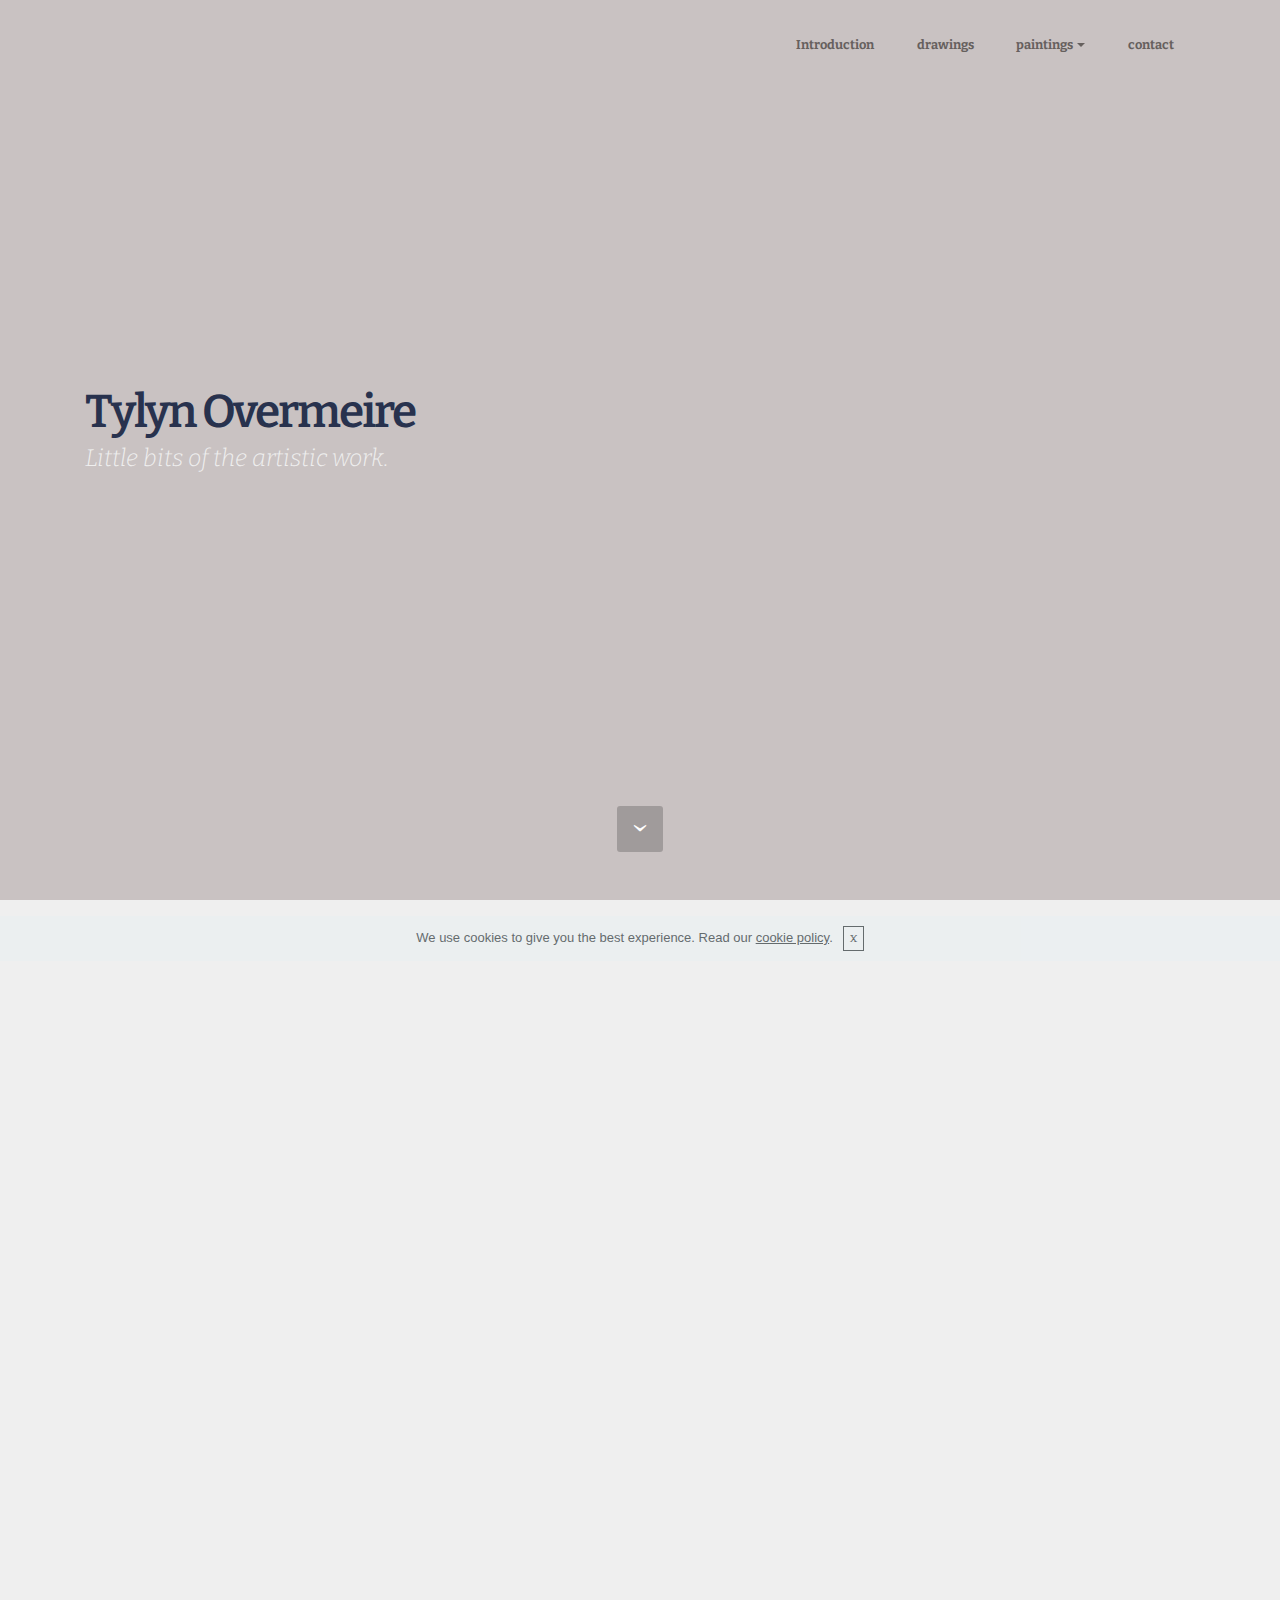
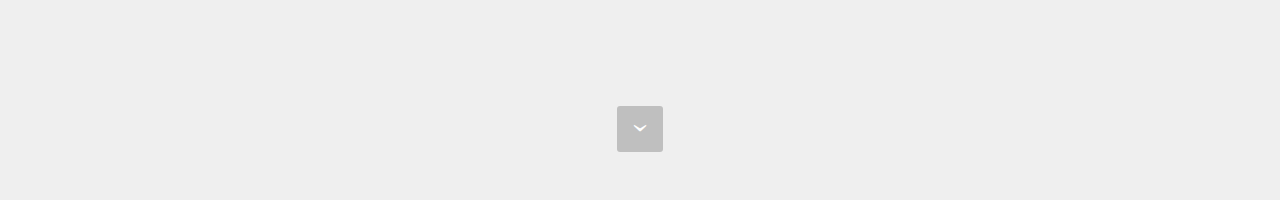
==== commit 6ca4cd88: "create github pages" ====
--- a/Index.html
+++ b/Index.html
@@ -41,7 +41,7 @@
 
 <section id="menu-0">
 
-    <nav class="navbar navbar-dropdown bg-color transparent navbar-fixed-top">
+    <nav class="navbar navbar-dropdown bg-color transparent">
         <div class="container">
 
             <div class="mbr-table">
@@ -65,9 +65,9 @@
 
 </section>
 
-<section class="engine"><a rel="external" href="https://mobirise.com">Mobirise</a></section><section class="mbr-section mbr-section-hero mbr-section-full mbr-section-with-arrow mbr-after-navbar" id="header5-o" style="background-color: rgb(239, 239, 239);">
+<section class="engine"><a rel="external" href="https://mobirise.com">mobirise.com</a></section><section class="mbr-section mbr-section-hero mbr-section-full mbr-parallax-background mbr-section-with-arrow mbr-after-navbar" id="header5-o" style="background-image: url(assets/images/dsc-5.jpg);">
 
-    
+    <div class="mbr-overlay" style="opacity: 0.5; background-color: rgb(147, 133, 133);"></div>
 
     <div class="mbr-table-cell">
 
@@ -98,7 +98,7 @@
                 <div class="mbr-section col-md-10 col-md-offset-2 text-xs-right">
 
                     
-                    <p class="mbr-section-lead lead">tekst over oninteressante kunst van mezelf&nbsp;</p>
+                    <p class="mbr-section-lead lead">Mijn persoonlijk werk vertrekt vanuit een fascinatie voor de verhouding van vlakken in de <span style="font-size: 1.5rem; line-height: 1.5;">ruimte, de&nbsp;</span>invloed van licht op kleur en sfeer.<br>Bovenal met het oog op de kijker kunnen wijzen <br>op een intensiteit in de alledaagse omgeving.&nbsp;</p>
                     
                 </div>
             </div>
@@ -119,6 +119,7 @@
   <script src="assets/dropdown/js/script.min.js"></script>
   <script src="assets/touch-swipe/jquery.touch-swipe.min.js"></script>
   <script src="assets/viewport-checker/jquery.viewportchecker.js"></script>
+  <script src="assets/jarallax/jarallax.js"></script>
   <script src="assets/theme/js/script.js"></script>
   
   
--- a/assets/mobirise/css/mbr-additional.css
+++ b/assets/mobirise/css/mbr-additional.css
@@ -415,11 +415,11 @@
   color: #ffffff;
 }
 #menu-e .navbar-toggler {
-  color: #ffffff;
+  color: #76807e;
 }
 #menu-e .link,
 #menu-e .dropdown-item {
-  color: #ffffff;
+  color: #76807e;
   font-family: 'Bitter', serif;
 }
 #menu-e .link {
@@ -452,7 +452,7 @@
   background: #282828;
 }
 #menu-e .bg-color.transparent .link {
-  color: #ffffff;
+  color: #76807e;
   transition: none;
 }
 #menu-e .bg-color.transparent.opened .link {
@@ -474,7 +474,7 @@
 }
 #menu-e .close-icon::before,
 #menu-e .close-icon::after {
-  background-color: #ffffff;
+  background-color: #76807e;
 }
 
 #menu-l .hide-buttons .nav-btn {
@@ -484,11 +484,11 @@
   color: #ffffff;
 }
 #menu-l .navbar-toggler {
-  color: #ffffff;
+  color: #66605e;
 }
 #menu-l .link,
 #menu-l .dropdown-item {
-  color: #ffffff;
+  color: #66605e;
   font-family: 'Bitter', serif;
 }
 #menu-l .link {
@@ -521,7 +521,7 @@
   background: #282828;
 }
 #menu-l .bg-color.transparent .link {
-  color: #ffffff;
+  color: #66605e;
   transition: none;
 }
 #menu-l .bg-color.transparent.opened .link {
@@ -543,7 +543,7 @@
 }
 #menu-l .close-icon::before,
 #menu-l .close-icon::after {
-  background-color: #ffffff;
+  background-color: #66605e;
 }
 
 #menu-p .hide-buttons .nav-btn {
@@ -553,11 +553,11 @@
   color: #ffffff;
 }
 #menu-p .navbar-toggler {
-  color: #ffffff;
+  color: #66605e;
 }
 #menu-p .link,
 #menu-p .dropdown-item {
-  color: #ffffff;
+  color: #66605e;
   font-family: 'Bitter', serif;
 }
 #menu-p .link {
@@ -590,7 +590,7 @@
   background: #282828;
 }
 #menu-p .bg-color.transparent .link {
-  color: #ffffff;
+  color: #66605e;
   transition: none;
 }
 #menu-p .bg-color.transparent.opened .link {
@@ -612,7 +612,7 @@
 }
 #menu-p .close-icon::before,
 #menu-p .close-icon::after {
-  background-color: #ffffff;
+  background-color: #66605e;
 }
 
 #menu-r .hide-buttons .nav-btn {
@@ -622,11 +622,11 @@
   color: #ffffff;
 }
 #menu-r .navbar-toggler {
-  color: #c1c1c1;
+  color: #66605e;
 }
 #menu-r .link,
 #menu-r .dropdown-item {
-  color: #c1c1c1;
+  color: #66605e;
   font-family: 'Bitter', serif;
 }
 #menu-r .link {
@@ -659,7 +659,7 @@
   background: #282828;
 }
 #menu-r .bg-color.transparent .link {
-  color: #c1c1c1;
+  color: #66605e;
   transition: none;
 }
 #menu-r .bg-color.transparent.opened .link {
@@ -681,7 +681,7 @@
 }
 #menu-r .close-icon::before,
 #menu-r .close-icon::after {
-  background-color: #c1c1c1;
+  background-color: #66605e;
 }
 
 
@@ -692,11 +692,11 @@
   color: #ffffff;
 }
 #menu-13 .navbar-toggler {
-  color: #c1c1c1;
+  color: #76807e;
 }
 #menu-13 .link,
 #menu-13 .dropdown-item {
-  color: #c1c1c1;
+  color: #76807e;
   font-family: 'Bitter', serif;
 }
 #menu-13 .link {
@@ -729,7 +729,7 @@
   background: #282828;
 }
 #menu-13 .bg-color.transparent .link {
-  color: #c1c1c1;
+  color: #76807e;
   transition: none;
 }
 #menu-13 .bg-color.transparent.opened .link {
@@ -751,7 +751,7 @@
 }
 #menu-13 .close-icon::before,
 #menu-13 .close-icon::after {
-  background-color: #c1c1c1;
+  background-color: #76807e;
 }
 #contacts4-14 P {
   color: #cccccc;
@@ -770,11 +770,11 @@
   color: #ffffff;
 }
 #menu-0 .navbar-toggler {
-  color: #c1c1c1;
+  color: #66605e;
 }
 #menu-0 .link,
 #menu-0 .dropdown-item {
-  color: #c1c1c1;
+  color: #66605e;
   font-family: 'Bitter', serif;
 }
 #menu-0 .link {
@@ -807,7 +807,7 @@
   background: #282828;
 }
 #menu-0 .bg-color.transparent .link {
-  color: #c1c1c1;
+  color: #66605e;
   transition: none;
 }
 #menu-0 .bg-color.transparent.opened .link {
@@ -829,7 +829,7 @@
 }
 #menu-0 .close-icon::before,
 #menu-0 .close-icon::after {
-  background-color: #c1c1c1;
+  background-color: #66605e;
 }
 #header5-o .mbr-section-title {
   color: #28324e;
@@ -840,6 +840,9 @@
   color: #9c9a9a;
   font-family: 'Bitter', serif;
 }
+#header5-o .mbr-section-lead SPAN {
+  color: #efefef;
+}
 #header5-19 .mbr-section-title {
   color: #000;
 }
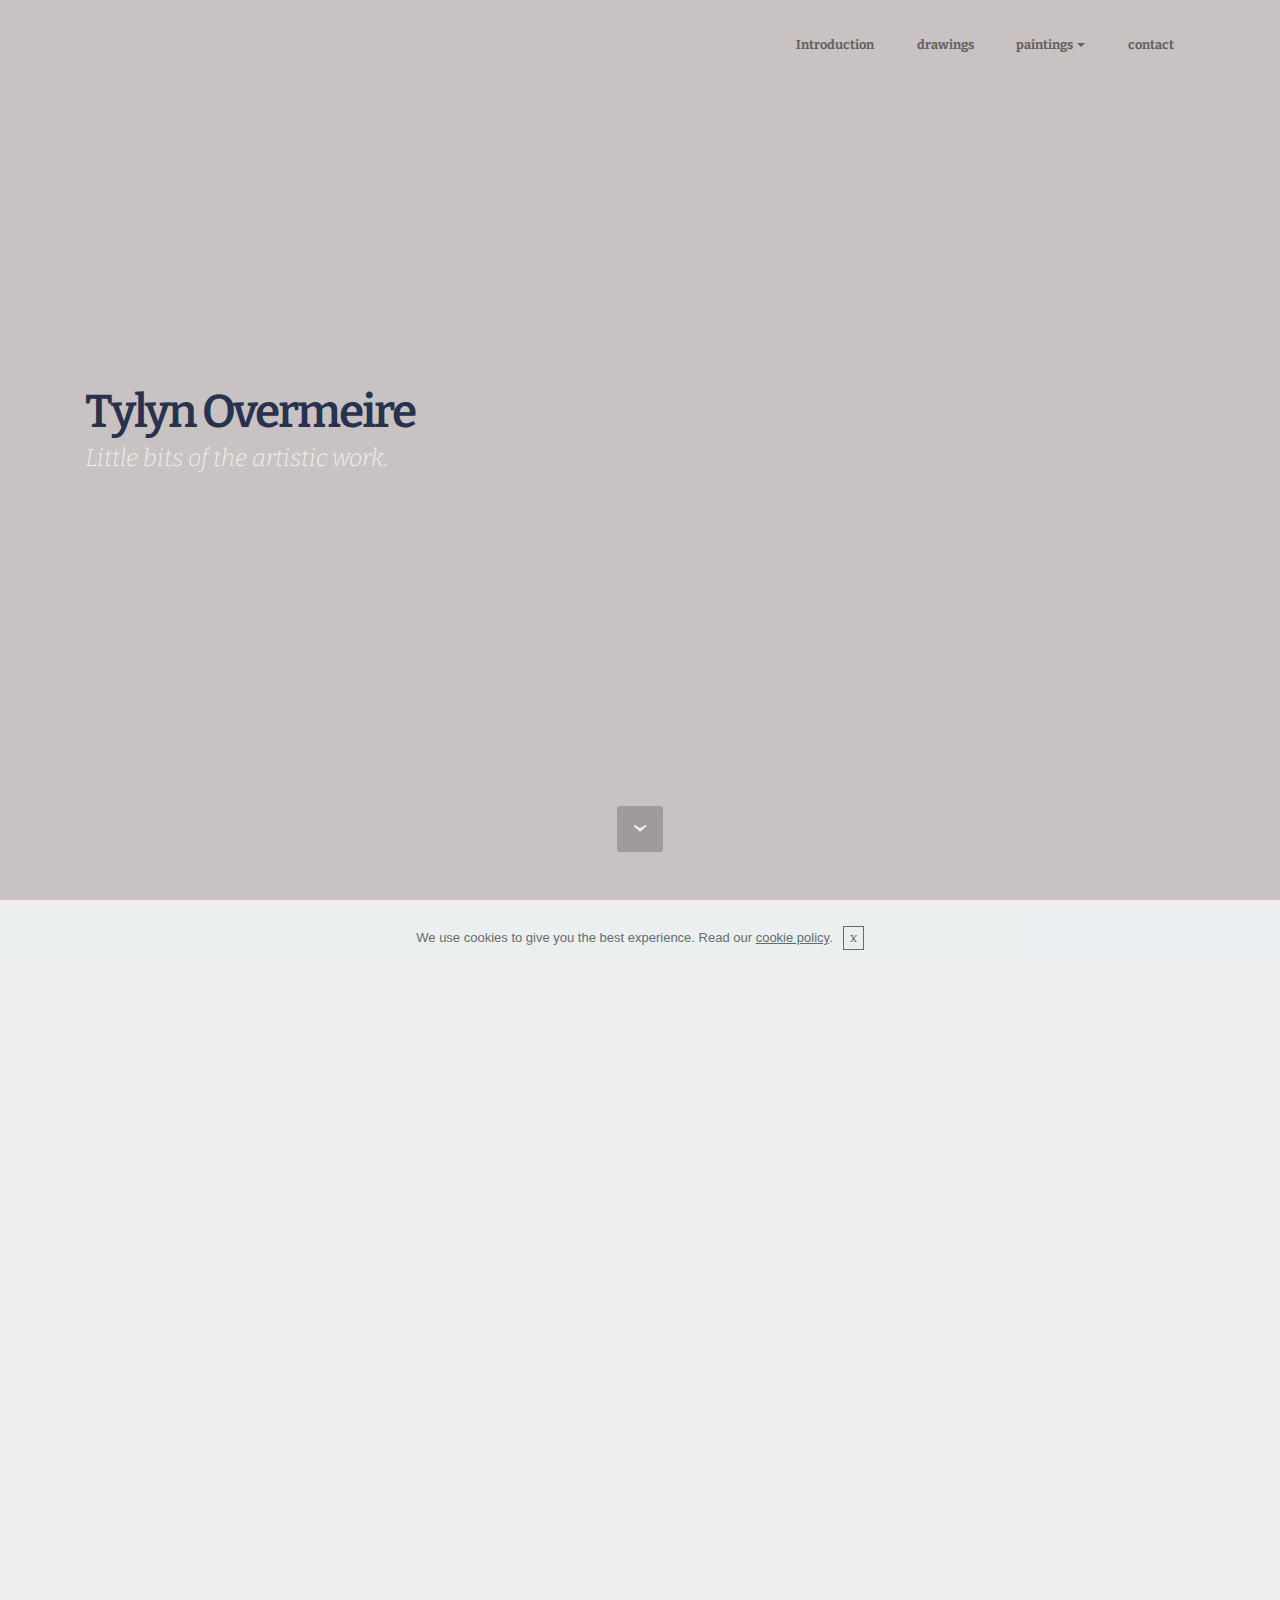
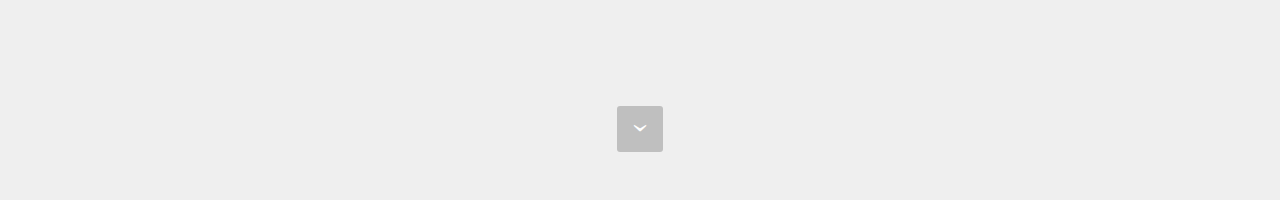
==== commit aa3f3b30: "create github pages" ====
--- a/Index.html
+++ b/Index.html
@@ -65,7 +65,7 @@
 
 </section>
 
-<section class="engine"><a rel="external" href="https://mobirise.com">mobirise.com</a></section><section class="mbr-section mbr-section-hero mbr-section-full mbr-parallax-background mbr-section-with-arrow mbr-after-navbar" id="header5-o" style="background-image: url(assets/images/dsc-5.jpg);">
+<section class="engine"><a rel="external" href="https://mobirise.com">Mobirise Web Builder</a></section><section class="mbr-section mbr-section-hero mbr-section-full mbr-parallax-background mbr-section-with-arrow mbr-after-navbar" id="header5-o" style="background-image: url(assets/images/dsc-5.jpg);">
 
     <div class="mbr-overlay" style="opacity: 0.5; background-color: rgb(147, 133, 133);"></div>
 
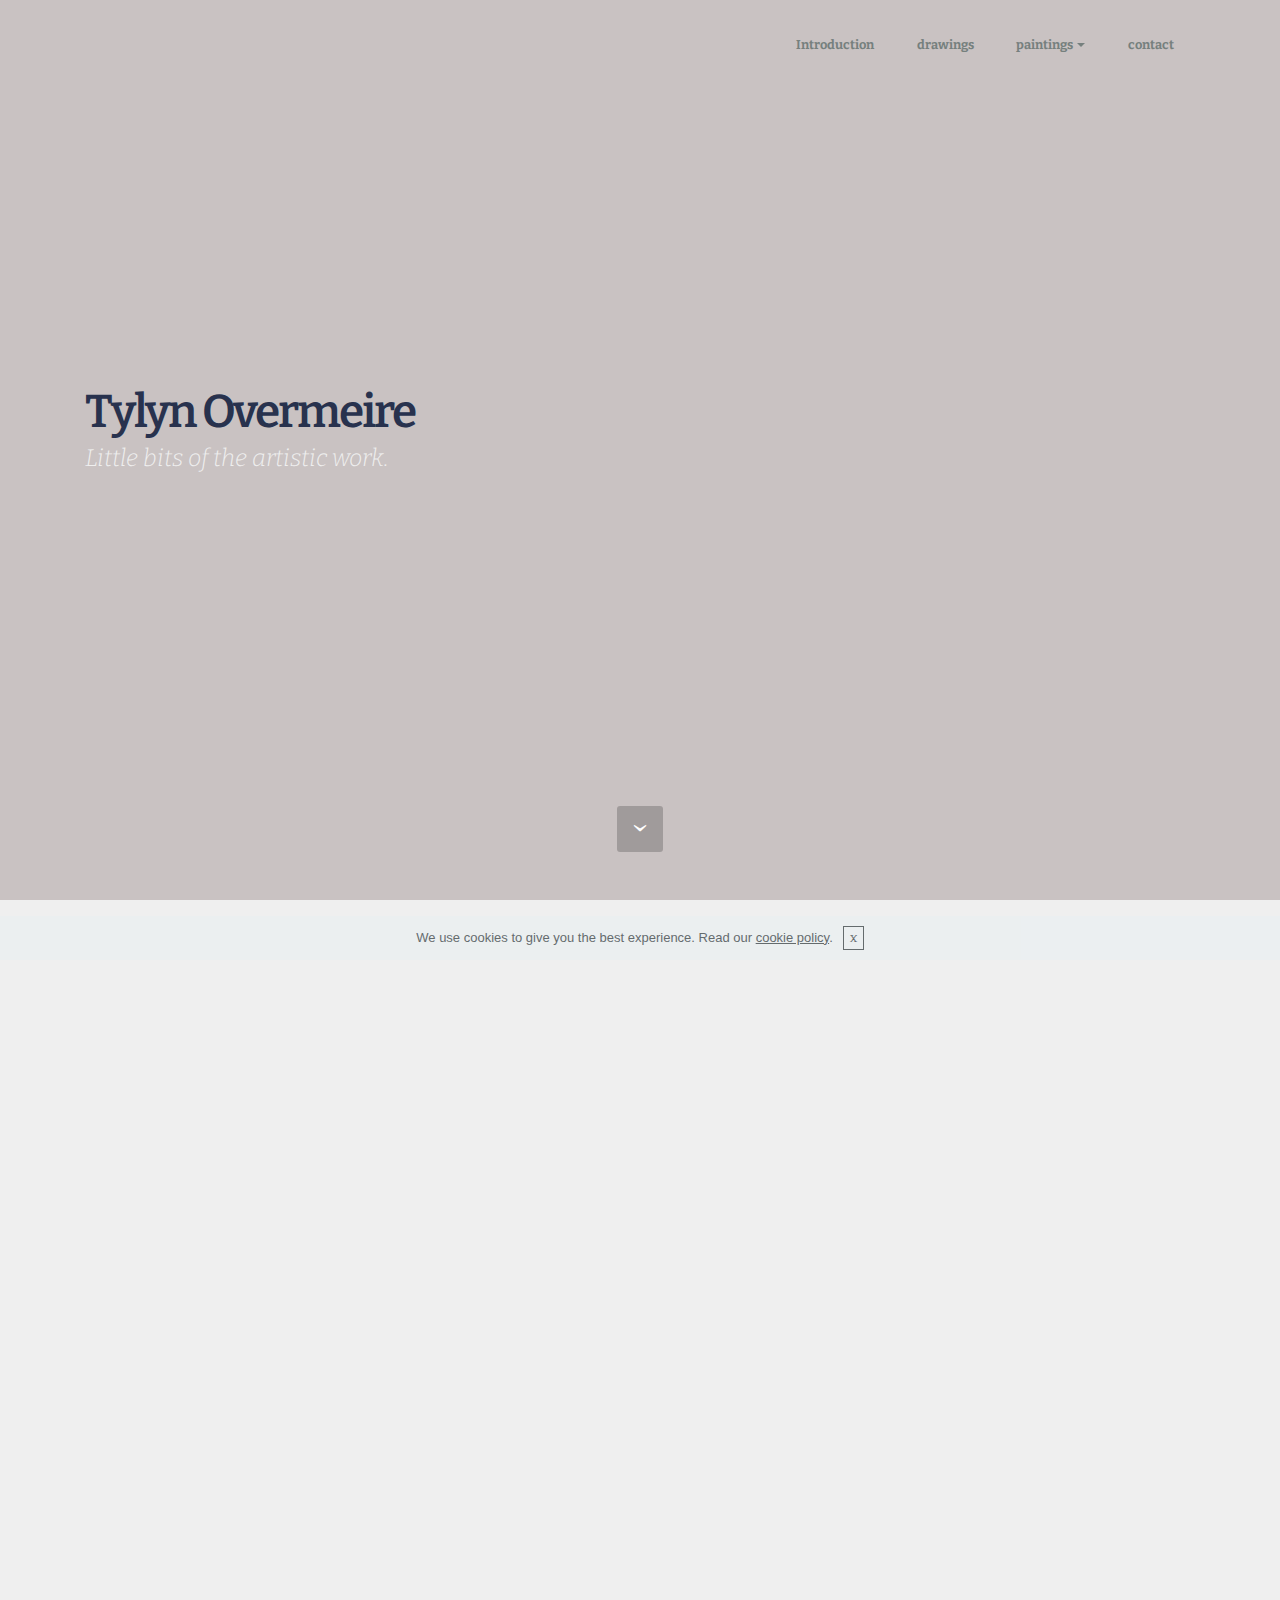
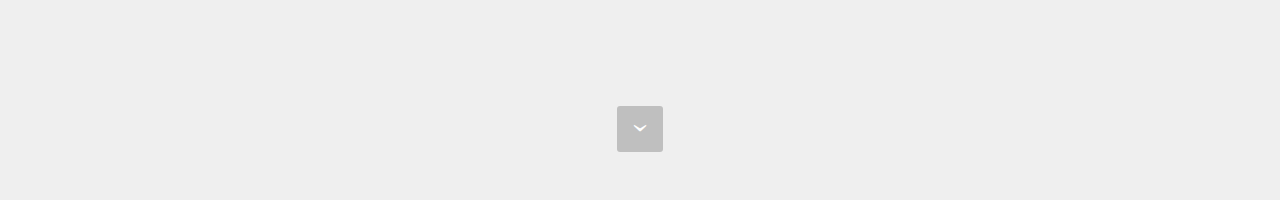
==== commit c212459b: "create github pages" ====
--- a/Index.html
+++ b/Index.html
@@ -65,7 +65,7 @@
 
 </section>
 
-<section class="engine"><a rel="external" href="https://mobirise.com">Mobirise Web Builder</a></section><section class="mbr-section mbr-section-hero mbr-section-full mbr-parallax-background mbr-section-with-arrow mbr-after-navbar" id="header5-o" style="background-image: url(assets/images/dsc-5.jpg);">
+<section class="engine"><a rel="external" href="https://mobirise.com">Mobirise Web Site Builder</a></section><section class="mbr-section mbr-section-hero mbr-section-full mbr-parallax-background mbr-section-with-arrow mbr-after-navbar" id="header5-o" style="background-image: url(assets/images/dsc-5.jpg);">
 
     <div class="mbr-overlay" style="opacity: 0.5; background-color: rgb(147, 133, 133);"></div>
 
--- a/assets/mobirise/css/mbr-additional.css
+++ b/assets/mobirise/css/mbr-additional.css
@@ -770,11 +770,11 @@
   color: #ffffff;
 }
 #menu-0 .navbar-toggler {
-  color: #66605e;
+  color: #76807e;
 }
 #menu-0 .link,
 #menu-0 .dropdown-item {
-  color: #66605e;
+  color: #76807e;
   font-family: 'Bitter', serif;
 }
 #menu-0 .link {
@@ -807,7 +807,7 @@
   background: #282828;
 }
 #menu-0 .bg-color.transparent .link {
-  color: #66605e;
+  color: #76807e;
   transition: none;
 }
 #menu-0 .bg-color.transparent.opened .link {
@@ -829,7 +829,7 @@
 }
 #menu-0 .close-icon::before,
 #menu-0 .close-icon::after {
-  background-color: #66605e;
+  background-color: #76807e;
 }
 #header5-o .mbr-section-title {
   color: #28324e;
